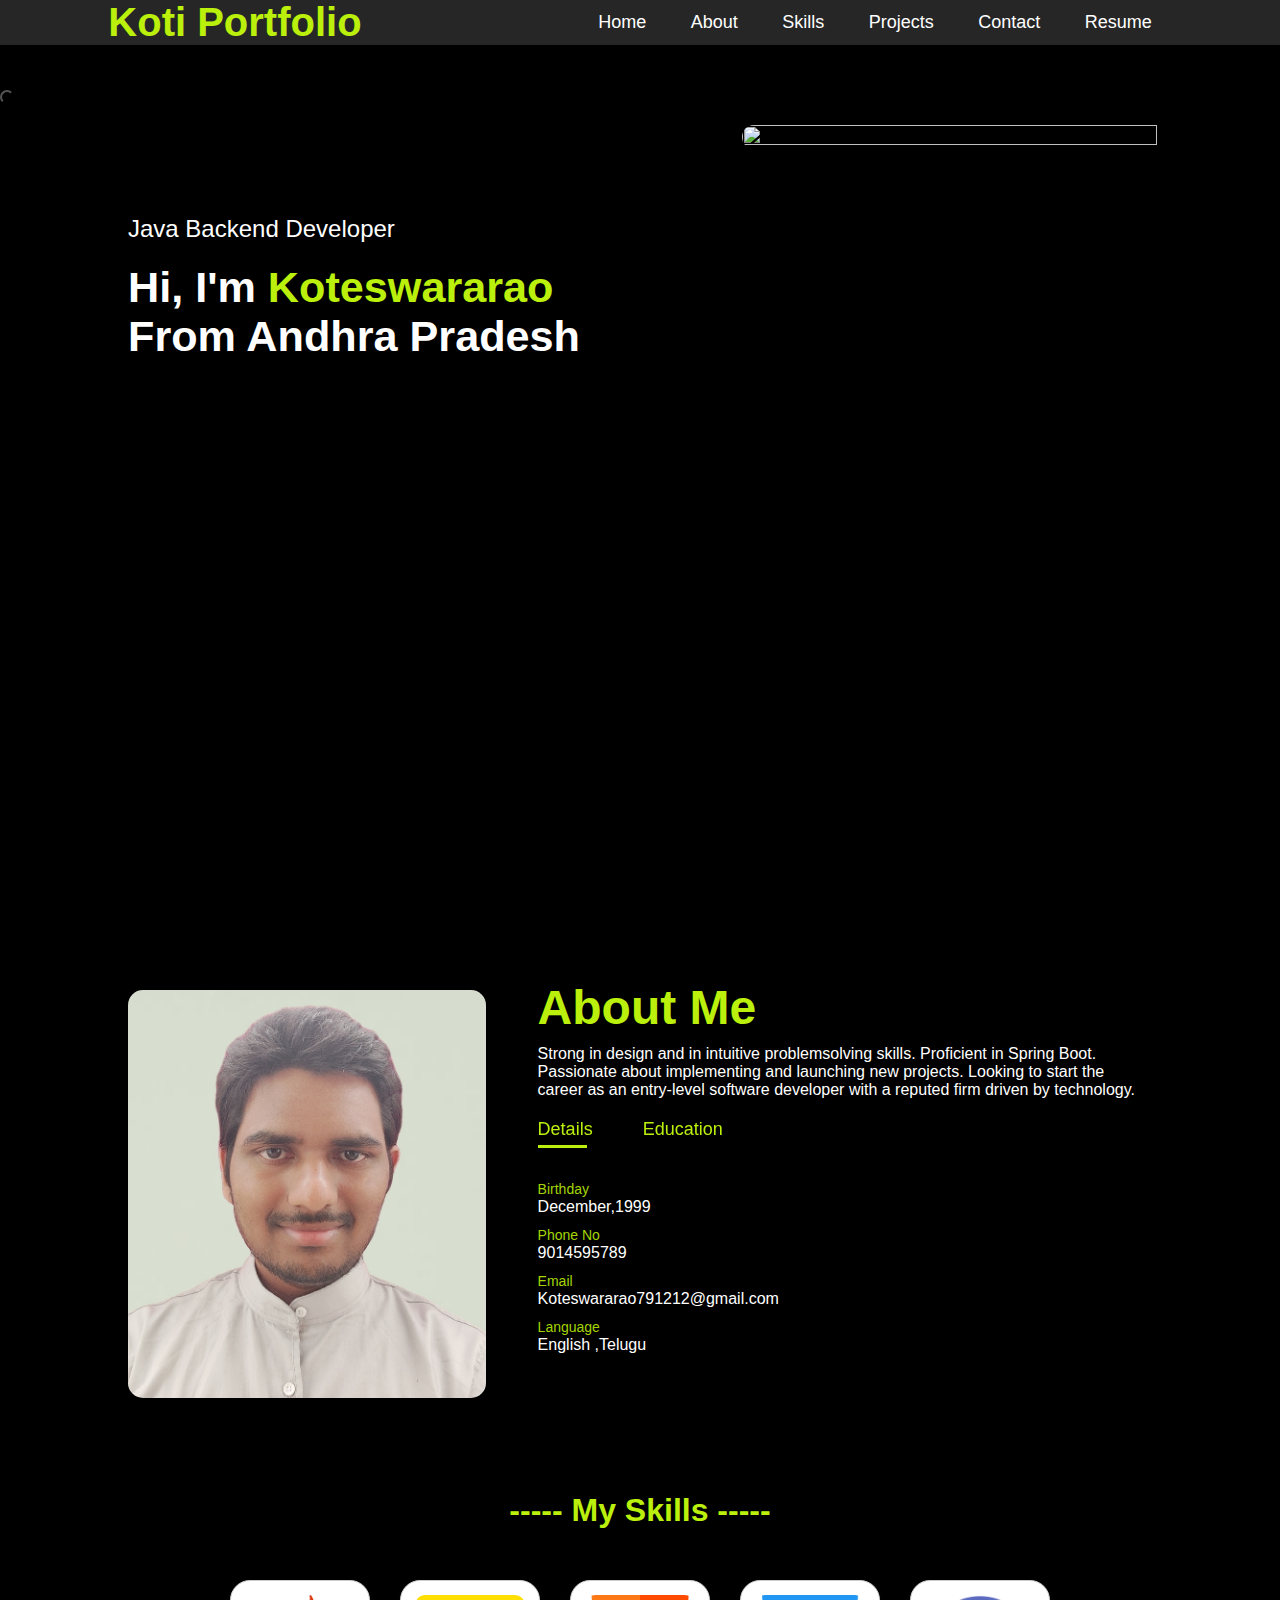
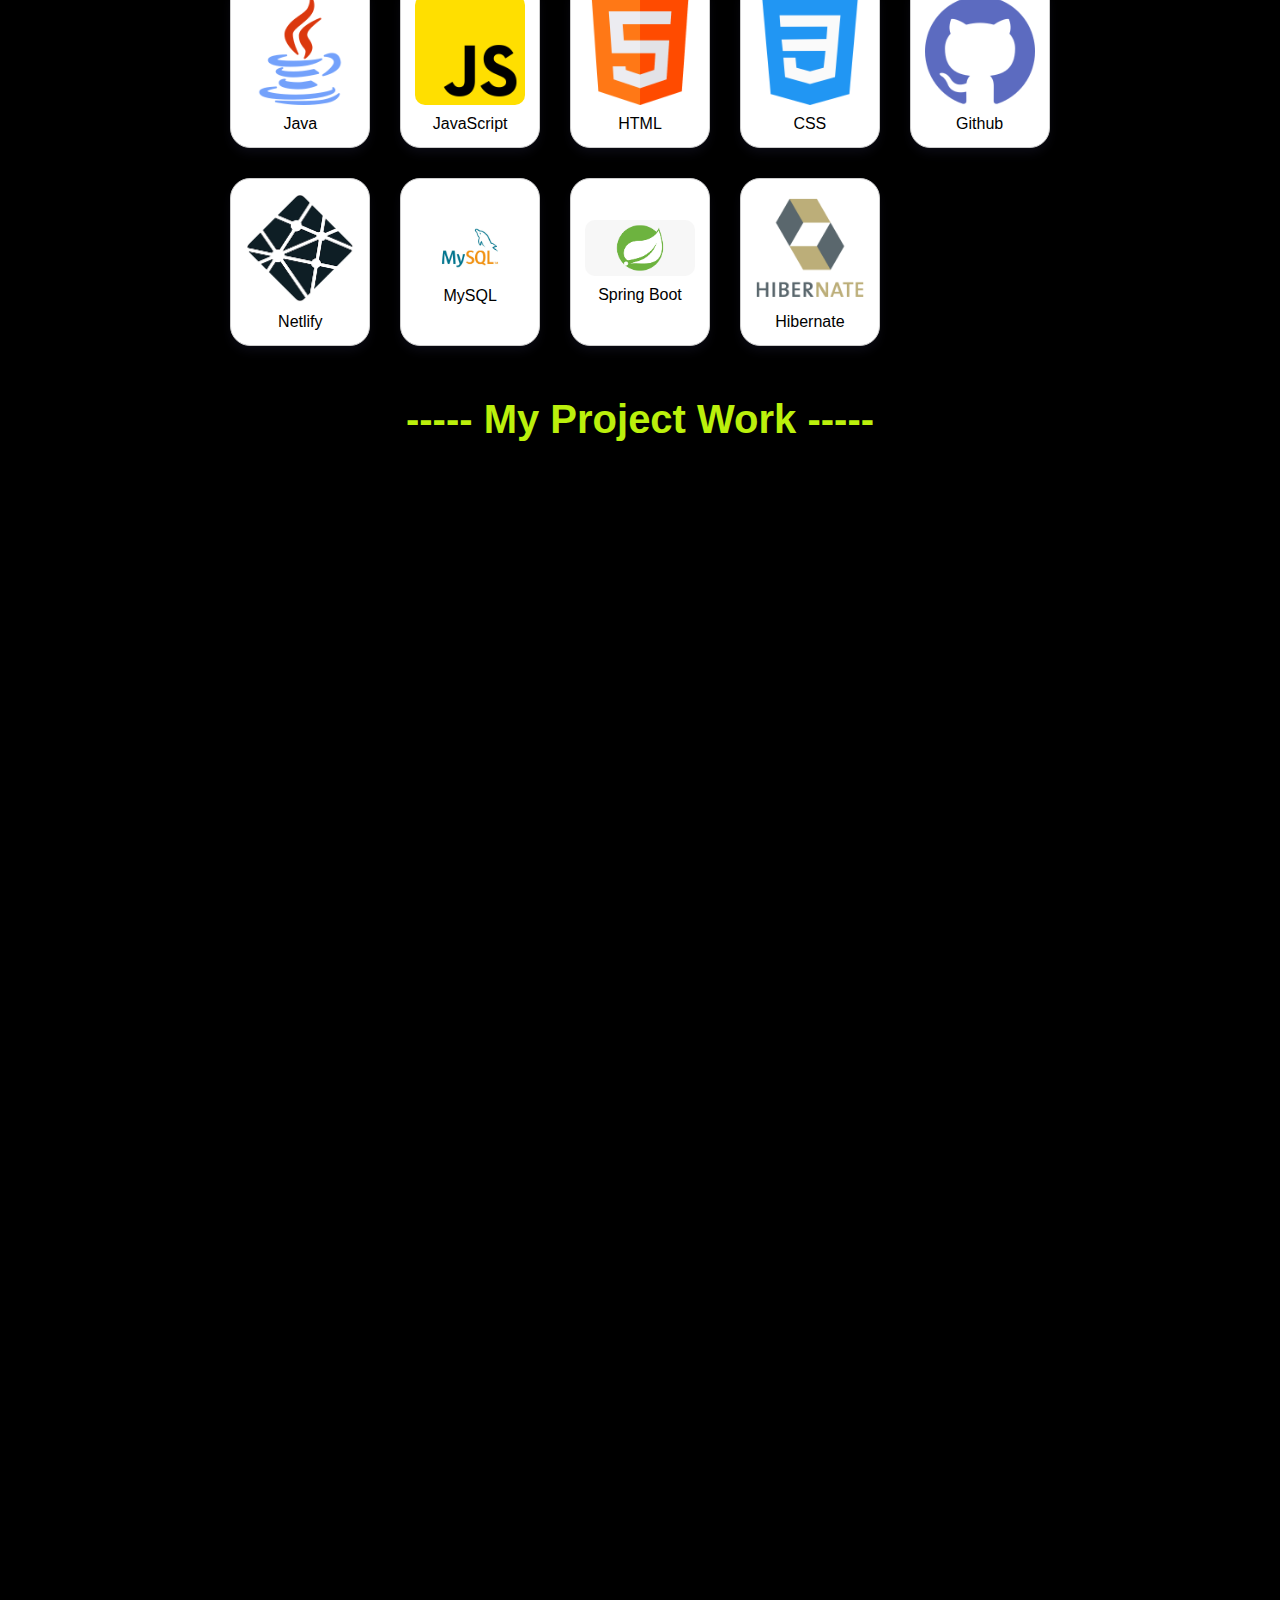
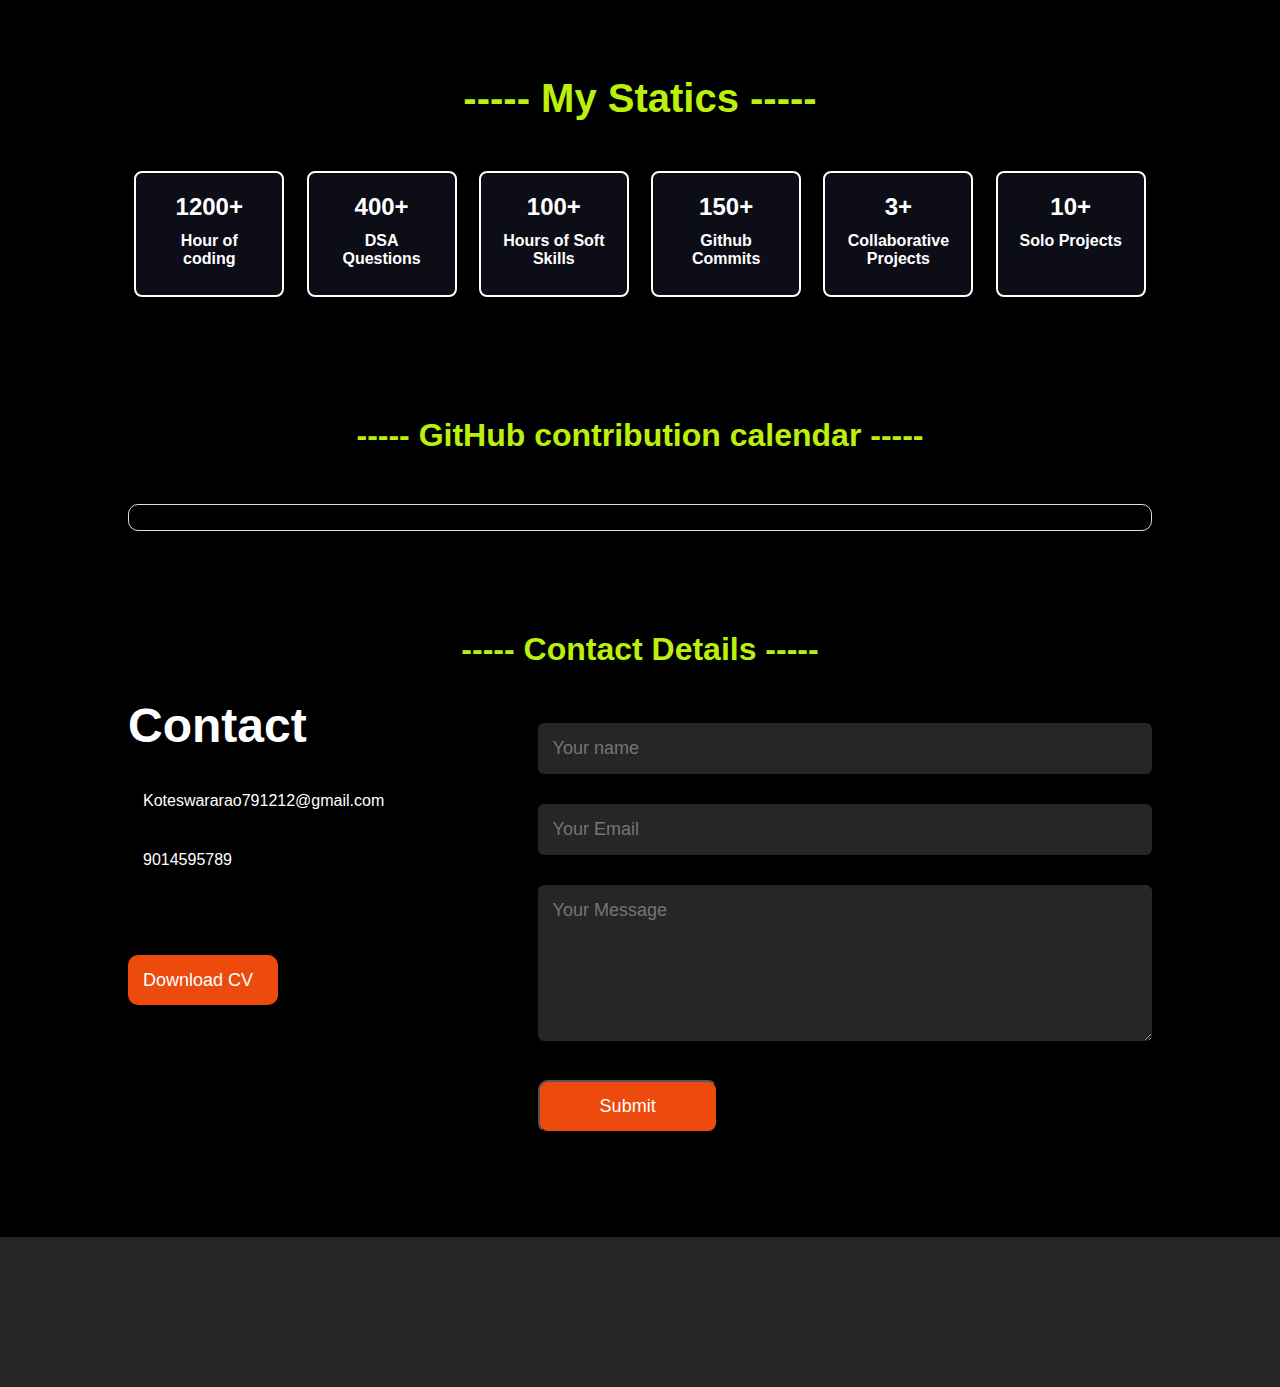
==== index.html @ 31dc1800 "updated" ====
<!DOCTYPE html>
<html lang="en">
  <head>
    <meta charset="UTF-8" />
    <meta http-equiv="X-UA-Compatible" content="IE=edge" />
    <meta name="viewport" content="width=device-width, initial-scale=1.0" />
    <title>Koti Portfolio</title>
    <link
      rel="icon"
      type="image/x-icon"
      href="./Imges/favicon.ico.png"
      style="background-color: transparent; height: 20%; width: 80%"
    />
    <link rel="stylesheet" href="./github.css" />
    <link rel="stylesheet" href="./media.css" />
    <link rel="stylesheet" href="./index.js" />
    <link rel="stylesheet" href="styles.css" />
    <!-- ======================== Link for Google fonts=====================-->
    <link
      href="https://fonts.googleapis.com/icon?family=Material+Icons"
      rel="stylesheet"
    />
    <!-- ============================== font Awesome==========================-->
    <script
      src="https://kit.fontawesome.com/e4868983fb.js"
      crossorigin="anonymous"
    ></script>
  </head>
  <!-- #region ========================   Header section Starts   ================== -->
  <body>
    <div id="header">
      <nav id="nav">
        <h1 id="koti" style="color: rgb(187, 240, 12); font-size: 250%">
          Koti Portfolio
        </h1>
        <ul id="sidemenu">
          <li><a href="#header">Home</a></li>
          <li><a href="#about">About</a></li>
          <li><a href="#skills1">Skills</a></li>
          <li><a href="#project">Projects</a></li>
          <li><a href="#contact1">Contact</a></li>
          <li>
            <a class="raj" href="./Imges/Koteswararao_Pathakoti_Resume.pdf" download
              >Resume</a
            >
          </li>
          <i class="fa-solid fa-circle-xmark" onclick="closemenu()"></i>
        </ul>
        <i class="fa-solid fa-bars" onclick="openmenu()"></i>
      </nav>

      <div class="container">
        <button
          onclick="myFunction()"
          id="moon"
          style="font-size: 30px; background-color: black; color: #fff"
        >
          <i class="fa-solid fa-moon"></i>
        </button>
        <div class="header-text">
          <p>Java Backend Developer</p>
          <h1>Hi, I'm <span>Koteswararao</span> <br />From Andhra Pradesh</h1>
        </div>
        <div id="animated">
          <img
            src="https://user-images.githubusercontent.com/105915717/192617762-4a3e755e-e814-484b-a365-5d139d116bd1.gif"
          />
        </div>
      </div>
    </div>

    <!--================= #region AboutMe section   ==============================  -->
    <div id="about">
      <div class="container">
        <div class="row">
          <div class="about-col-1">
            <img src="./Imges/1662806214466.jpg" alt="" />
          </div>
          <div class="about-col-2">
            <h1 class="sub-title" id="sub" style="color: rgb(187, 240, 12)">
              About Me
            </h1>
            <p>
              Strong in design and in intuitive problemsolving skills.
              Proficient in Spring Boot. Passionate about implementing and
              launching new projects. Looking to start the career as an
              entry-level software developer with a reputed firm driven by
              technology.
            </p>
            <div class="tab-titles">
              <p class="tab-links active-link" onclick="opentab('skills')">
                Details
              </p>
              <p class="tab-links" onclick="opentab('education')">Education</p>
            </div>

            <div class="tab-contents active-tab" id="skills">
              <ul>
                <li><span>Birthday</span><br />December,1999</li>
                <li><span>Phone No</span><br />9014595789</li>
                <li><span>Email</span><br />Koteswararao791212@gmail.com</li>
                <li><span>Language</span><br />English ,Telugu</li>
              </ul>
            </div>

            <div class="tab-contents" id="education">
              <img src="./Imges/logo1.svg" alt="" />
              <p>Java Developer | 2022-Present</p>
              <p>Masai School</p>
              <img src="./Imges/logo1.svg" alt="" />
              <p>Bachelor of Technology | 2018-Present</p>
              <p>LBRCE(Autonomous),Mylavaram</p>
            </div>
          </div>
        </div>
      </div>
    </div>
    <!--  ==========================#region Skills section   ======================== -->
    <div id="skills1">
      <h1 class="heading1">----- My Skills -----</h1>
      <div id="skills-container1">
        <div>
          <img src="./Imges/java.png" alt="java" />
          <p>Java</p>
        </div>
        <div>
          <img src="./Imges/js.png" alt="java" />
          <p>JavaScript</p>
        </div>
        <div>
          <img src="./Imges/html.png" alt="java" />
          <p>HTML</p>
        </div>
        <div>
          <img src="./Imges/css.png" alt="java" />
          <p>CSS</p>
        </div>
        <div>
          <img src="./Imges/github.png" alt="java" />
          <p>Github</p>
        </div>
        <div>
          <img src="./Imges/netlify.png" alt="java" />
          <p>Netlify</p>
        </div>
        <div>
          <img src="./Imges/MySQL.jpg" alt="java" />
          <p>MySQL</p>
        </div>
        <div>
          <img src="./Imges/springboot.png" alt="java" />
          <p>Spring Boot</p>
        </div>
        <div>
          <img src="./Imges/hibernate.png" alt="java" />
          <p>Hibernate</p>
        </div>
      </div>
    </div>
    <!--==================== #region  Project  Starts=============================-->

    <section class="project" id="project">
      <h2 class="title">----- My Project Work -----</h2>
      <div class="cont-box">
        <div class="project-main">
          <div class="inside-1">
            <img src="./Imges/11.png" alt="" id="pimg" />
          </div>
          <div class="inside-2">
            <div><h2>ORBITZ.COM (CLONE)</h2></div>
            <div class="pro-info">
              <p>
                Orbitz.com help us to book hotels,flight,cars etc, and also help
                to choose best vacation plan to us.
              </p>
              <p class="tech-stach">Tech Stack: HTML | CSS | JS</p>
              <p class="resp-proj">
                My Responsibilities: front-end and backend database. Creating a
                Hotel page with all Booking functinalities
              </p>
              <div class="anch">
                <a href="https://reliable-llama-c038f5.netlify.app/"
                  >Live Now</a
                >
                <a href="https://github.com/thecodervaibhav/Orbitz.com-clone"
                  >GitHub</a
                >
              </div>
            </div>
          </div>
        </div>

        <div class="project-main">
          <div class="inside-1">
            <img src="./Imges/14.png" alt="" id="pimg" />
          </div>
          <div class="inside-2">
            <div><h2>FATSECRET.COM (CLONE)</h2></div>
            <div class="pro-info">
              <p>
                Fatsecret.com is one of the Weight Loss website which was reported to have the 
                highest 30 day user retention rate of top Calorie Counter + Meal Planner for Weight Loss app.
              </p>
              <p class="tech-stach">Tech Stack: HTML | CSS | JS | API </p>
              <p class="resp-proj">
                My Responsibilities: front-end and backend database. Creating a
                Landing Page With Search functinalities
              </p>
              <div class="anch">
                <a href="https://comfy-semolina-1501da.netlify.app/"
                  >Live Now</a
                >
                <a href="https://github.com/Koti79k/fatsecret"
                  >GitHub</a
                >
              </div>
            </div>
          </div>
        </div>

        <div class="project-main">
          <div class="inside-1"><img src="./Imges/12.png" alt="" /></div>
          <div class="inside-2">
            <div><h2>GEEKBUYING.COM (CLONE)</h2></div>
            <div class="pro-info">
              <p>
                GeekBuying is one of the E-commerce websites delivering a wide
                range of consumer technology across the globe.
              </p>
              <p class="tech-stach">Tech Stack: HTML | CSS | JS</p>
              <p class="resp-proj">
                My Responsibilities: Creating Home Page, Navbar and Payment
                Section.
              </p>

              <div class="anch">
                <a href="https://lucky-crostata-7684aa.netlify.app/"
                  >Live Now</a
                >
                <a href="https://github.com/Koti79k/GeekBuying-U2">GitHub</a>
              </div>
            </div>
          </div>
        </div>

        <div class="project-main">
          <div class="inside-1"><img src="./Imges/13.png" alt="" /></div>
          <div class="inside-2">
            <div><h2>YOUTUBE.COM (CLONE)</h2></div>
            <div class="pro-info">
              <p>
                Enjoy the videos and music you love, upload original content,
                and share it all with friends, family, and the world on YouTube.
              </p>
              <p class="tech-stach">Tech Stack: HTML | CSS | JS | RestApi</p>
              <p class="resp-proj">
                My Responsibilities: Real Youtube App. Search any video and play
                it. UI is almost same like Real Youtube.
              </p>

              <div class="anch">
                <a href="https://stellar-marzipan-2c148d.netlify.app/"
                  >Live Now</a
                >
                <a
                  href="https://github.com/masai-course/Kine_fw18_0279/tree/master/unit-3%3DJS201/sprint-3%3DYoutube%20App/day-1%3DYoutube/assignments/Youtube-2"
                  >GitHub</a
                >
              </div>
            </div>
          </div>
        </div>
      </div>
    </section>

    <!-- =================== Project section Completed===================-->
    <div id="blank"></div>

    <!-- =================== statics =================== -->
    <div class="heading" id="github">
      <h2>----- My Statics -----</h2>
    </div>

    <div class="skills-content" id="statics">
      <div class="skills-box">
        <div class="circle"><h2>1200+</h2></div>
        <h3>Hour of coding</h3>
      </div>
      <div class="skills-box">
        <div class="circle"><h2>400+</h2></div>
        <h3>DSA Questions</h3>
      </div>
      <div class="skills-box">
        <div class="circle"><h2>100+</h2></div>
        <h3>Hours of Soft Skills</h3>
      </div>
      <div class="skills-box">
        <div class="circle"><h2>150+</h2></div>
        <h3>Github Commits</h3>
      </div>
      <div class="skills-box">
        <div class="circle"><h2>3+</h2></div>
        <h3>Collaborative Projects</h3>
      </div>
      <div class="skills-box">
        <div class="circle"><h2>10+</h2></div>
        <h3>Solo Projects</h3>
      </div>
    </div>

    <!-- ===================  github  Calender  ============================ -->

    <h4
      id="gi"
      class="mb-0"
      style="
        text-align: center;
        color: rgb(187, 240, 12);
        font-size: 200%;
        padding-top: 50px;
        margin-top: 70px;
      "
    >
      ----- GitHub contribution calendar -----
    </h4>

    <div class="calendar">
      <!-- Loading stuff -->
      <!-- Loading the data just for you. -->
    </div>
    <!--========================== #region  Contact region starts    =========================-->
    <div id="contact1">
      <h1 id="details">----- Contact Details -----</h1>
      <div id="contact">
        <div class="container">
          <!-- <h1 >----- Contact Details -----</h1> -->
          <div class="row">
            <div class="contact-left">
              <h1 class="sub-title">Contact</h1>
              <p>
                <i class="fa-solid fa-envelope"></i>Koteswararao791212@gmail.com
              </p>
              <p><i class="fa-solid fa-square-phone"></i>9014595789</p>
              <div class="social-icons">
                <a href="https://www.facebook.com/koti.nic/"
                  ><i class="fa-brands fa-facebook"></i
                ></a>
                <a href="https://www.instagram.com/koti_nic/"
                  ><i class="fa-brands fa-instagram"></i
                ></a>
                <a href="https://github.com/Koti79k"
                  ><i class="fa-brands fa-github"></i
                ></a>
                <a
                  href="https://www.linkedin.com/in/koteswararao-pathakoti-b8a377230/"
                  ><i class="fa-brands fa-linkedin"></i
                ></a>
              </div>
              <a
                href="./Imges/Koteswararao_Pathakoti_Resume.pdf"
                download
                id="pdf"
                class="btn btn2"
                >Download CV</a
              >
            </div>
            <div class="contact-right">
              <form
                action="https://formsubmit.co/aac1a5de5fed95f13c2bad6756e6e418"
                method="POST"
              >
                <input
                  type="text"
                  name="Name"
                  placeholder="Your name"
                  required
                />
                <input
                  type="email"
                  name="Email"
                  placeholder="Your Email"
                  required
                />
                
                <textarea
                  name="Message"
                  rows="6"
                  placeholder="Your Message"
                ></textarea>
                <button type="submit" class="btn btn2">Submit</button>
              </form>
              <span id="msg"></span>
            </div>
          </div>
        </div>
        <!-- ====================== #region copyright section ========================== -->
        <div class="copyright">
          <div class="social-icons" id="icons">
            <a href="https://www.facebook.com/koti.nic/"
              ><i class="fa-brands fa-facebook"></i
            ></a>
            <a href="https://www.instagram.com/koti_nic/"
              ><i class="fa-brands fa-instagram"></i
            ></a>
            <a href="https://github.com/Koti79k"
              ><i class="fa-brands fa-github"></i
            ></a>
            <a
              href="https://www.linkedin.com/in/koteswararao-pathakoti-b8a377230/"
              ><i class="fa-brands fa-linkedin"></i
            ></a>
          </div>
        </div>
      </div>
    </div>
  </body>
</html>

<!-- #region ================ Script Files =======================-->
<script>
  var tablinks = document.getElementsByClassName("tab-links");
  var tabcontents = document.getElementsByClassName("tab-contents");
  function opentab(tabname) {
    for (tablink of tablinks) {
      tablink.classList.remove("active-link");
    }
    for (tabcontent of tabcontents) {
      tabcontent.classList.remove("active-tab");
    }
    event.currentTarget.classList.add("active-link");
    document.getElementById(tabname).classList.add("active-tab");
  }
</script>

<script>
  let sidemenu = document.getElementById("sidemenu");
  function openmenu() {
    sidemenu.style.right = "0";
  }
  function closemenu() {
    sidemenu.style.right = "-200px";
  }
</script>

<!-- ================= #region  git hub region starts ===================-->
<script src="index.js"></script>
<script src="https://unpkg.com/github-calendar@latest/dist/github-calendar.min.js"></script>
<script>
  GitHubCalendar(".calendar", "Koti79k", { responsive: true });
</script>
<!-- =================== #region  git hub region Ends ====================-->
<script>
  
  const navHeight=document.querySelector("#nav").offsetHeight;
  document.documentElement.style.setProperty('--scroll-padding',navHeight+10+"px");

function contshow4(){
    window.open(href="./Imges/Koteswararao_Pathakoti_Resume.pdf");
    
  }

  let my_cont_4=document.querySelector(".raj").addEventListener("click",contshow4)
</script>
---- github.css ----
:root {
    --color-calendar-graph-day-bg: #dddbdb;
    --color-calendar-graph-day-L1-bg: #39dd34;
    --color-calendar-graph-day-L2-bg: #45a045;
    --color-calendar-graph-day-L3-bg: #047526;
    --color-calendar-graph-day-L4-bg: #0a4208;
}

rect.ContributionCalendar-day[data-level='0'] {
    fill: var(--color-calendar-graph-day-bg);
}

rect.ContributionCalendar-day[data-level='1'] {
    fill: var(--color-calendar-graph-day-L1-bg);
}

rect.ContributionCalendar-day[data-level='2'] {
    fill: var(--color-calendar-graph-day-L2-bg);
}

rect.ContributionCalendar-day[data-level='3'] {
    fill: var(--color-calendar-graph-day-L3-bg);
}

rect.ContributionCalendar-day[data-level='4'] {
    fill: var(--color-calendar-graph-day-L4-bg);
}

.calendar .width-full>.float-left {
    display: none;
}

.calendar {
    width: 80%;
    border: 1px solid #DDDDDD;
    border-radius: 10px;
    text-align: center;
    margin: auto;
    padding: 1%;
    margin-top: 50px;
    margin-bottom: 50px;
}

.git {
    background-color: #101010;
}

.calendar-graph text.wday,
.calendar-graph text.month {
    font-size: 10px;
    fill: #aaa;
}

.contrib-legend {
    text-align: right;
    padding: 0 14px 10px 0;
    display: inline-block;
    float: right;
}

.contrib-legend .legend {
    display: inline-block;
    list-style: none;
    margin: 0 5px;
    position: relative;
    bottom: -1px;
    padding: 0;
}

.contrib-legend .legend li {
    display: inline-block;
    width: 10px;
    height: 10px;
}

.text-small {
    font-size: 12px;
    color: #767676;
}

.calendar-graph {
    padding: 5px 0 0;
    text-align: center;
}

.contrib-column {
    padding: 15px 0;
    text-align: center;
    border-left: 1px solid #ddd;
    border-top: 1px solid #ddd;
    font-size: 11px;
}

.contrib-column-first {
    border-left: 0;
}

.table-column {
    display: table-cell;
    width: 1%;
    padding-right: 10px;
    padding-left: 10px;
    vertical-align: top;
}

.contrib-number {
    font-weight: 300;
    line-height: 1.3em;
    font-size: 24px;
    display: block;
    color: #b5adad;
}

.calendar img.spinner {
    width: 70px;
    margin-top: 50px;
    min-height: 70px;
}

.monospace {
    text-align: center;
    color: #000;
    font-family: monospace;
}

.monospace a {
    color: #1D75AB;
    text-decoration: none;
}

.contrib-footer {
    font-size: 11px;
    padding: 0 10px 12px;
    text-align: left;
    width: 100%;
    box-sizing: border-box;
    height: 26px;
}

.left.text-muted {
    float: left;
    margin-left: 9px;
    color: #767676;
}

.left.text-muted a {
    color: #4078c0;
    text-decoration: none;
}

.left.text-muted a:hover,
.monospace a:hover {
    text-decoration: underline;
}

h2.f4.text-normal.mb-3 {
    display: none;
}

.float-left.text-gray {
    float: left;
}

#user-activity-overview {
    display: none;
}

.day-tooltip {
    white-space: nowrap;
    position: absolute;
    z-index: 99999;
    padding: 10px;
    font-size: 12px;
    color: #959da5;
    text-align: center;
    background: rgba(0, 0, 0, .85);
    border-radius: 3px;
    display: none;
    pointer-events: none;
}

.day-tooltip strong {
    color: #dfe2e5;
}

.day-tooltip.is-visible {
    display: block;
}

.day-tooltip:after {
    position: absolute;
    bottom: -10px;
    left: 50%;
    width: 5px;
    height: 5px;
    box-sizing: border-box;
    margin: 0 0 0 -5px;
    content: " ";
    border: 5px solid transparent;
    border-top-color: rgba(0, 0, 0, .85)
}

text.ContributionCalendar-label {
    fill: #ccc;
    font-size: 11px;
}
---- media.css ----
@media  screen and (max-width: 600px) and (min-width: 250px) {
    .project-main {
        display: flex;
        flex-direction: column;
        width: 60%;
        /* border: 2px solid rgb(71, 255, 80); */
        padding: 10px;
        gap: 1rem;
        margin-top: 5%;
        /* align-items: center; */
        margin: 20px auto;
    }

    .inside-1 {
        /* border: 1px solid red; */
        width: 100%;
        /* height: 100%; */
    }

    .inside-2 {
        width: 100%;
    }

    .inside-2>div>h2 {
        font-size: 1rem;
    }

    .inside-1>img {
        width: 100%;
        height: 100%;
    }
 .cont-box-1>img {
        width: 45px;
        height: 45px;
    }
  .pro-info>div>img {
        width: 50px;
        height: 50px;

    }
        

}
---- styles.css ----
* {
  margin: 0;
  padding: 0;
  font-family: Poppins, sans-serif;
  box-sizing: border-box;
}
html {
  scroll-behavior: smooth; /* for getting related section*/
  /* scroll-padding-top:60px ; */ /* for preventing cover the content*/
   scroll-padding-top:var(--scroll-padding,60px);
}
body {
  background-color: black;
  color: #fff;
}
.dark-mode {
  background-color: white;
  color: black;
}
#moon {
  cursor: pointer;
  border-radius: 50%;
  padding: 5px 5px;
  margin-top: 80px;
  margin-left: -10%;
  position: fixed;
}

#header {
  width: 100%;
  height: 100vh;
  /* background-image: url(./Imges/logo.png);
    background-size: cover;
    background-position: center; */
}

.container {
  padding: 10px 10%;
}

nav {
  display: flex;
  align-items: center;
  justify-content: space-around;
  flex-wrap: wrap;
  overflow: hidden;
  background-color: #262626;
  position: fixed;
  top: 0;
  z-index: 99;
  width: 100%;
  transition: 0.4s;
}

.logo {
  width: 140px;
}

nav ul li {
  display: inline-block;
  list-style: none;
  margin: 10px 20px; 
}
nav ul li a {
  color: #fff;
  text-decoration: none;
  font-size: 18px;
  position: relative;
}

/* hover effect*/
nav ul li a::after {
  content: "";
  width: 0;
  height: 3px;
  background-color: rgb(187, 240, 12);
  position: absolute;
  left: 0;
  bottom: -6px;
  transition: 0.5s;
}

nav ul li a:hover::after {
  width: 100%;
}

.header-text {
  margin-top: 20%;
  font-size: 150%;
}
.header-text h1 {
  font-size: 180%;
  margin-top: 20px;
}
.header-text h1 span {
  color: rgb(187, 240, 12);
}
/*============================  Animated Image ===========================*/
#animated {
  height: 30%;
  width: 50%;
  margin-left: 60%;
  margin-top: -23%;
}
#animated img {
  height: 80%;
  width: 90%;
  border-radius: 20px;
}
/*========================   Header section completed   ==================*/

#about {
  padding: 80px 0;
  margin-top: 0;
}
.row {
  display: flex;
  justify-content: space-between;
  flex-wrap: wrap;
}

.about-col-1 {
  flex-basis: 35%;
}
.about-col-1 img {
  width: 100%;
  border-radius: 15px;
}
.about-col-2 {
  flex-basis: 60%;
}

.sub-title {
  font-size: 60px;
  font-weight: 600;
  margin-top: -10px;
  margin-bottom: 10px;
}

.tab-titles {
  display: flex;
  margin: 20px 0 40px;
}
.tab-links {
  margin-right: 50px;
  font-size: 18px;
  font-weight: 500;
  cursor: pointer;
  position: relative;
  color: rgb(187, 240, 12);
}

.tab-links::after {
  content: "";
  width: 0;
  height: 3px;
  background: rgb(187, 240, 12);
  position: absolute;
  left: 0;
  bottom: -8px;
  transition: 0.5s;
}
.tab-links.active-link::after {
  width: 90%;
}
.tab-contents ul li {
  list-style: none;
  margin: 10px 0;
}
.tab-contents ul li span {
  color: rgb(164, 213, 3);
  font-size: 14px;
}
/*============    displaying one tab       ==================*/
.tab-contents {
  display: none;
}
.tab-contents.active-tab {
  display: block;
}
/*============    displaying one tab completed     ==================*/

#education img {
  background-color: rgb(237, 74, 14);
  border-radius: 100px;
  height: 50px;
  width: 50px;
}
#education img + p {
  margin-top: -50px;
  margin-left: 70px;
  font-size: 20px;
}
#education img + p + p {
  font-size: 15px;
  margin-left: 70px;
  margin-bottom: 5%;
  margin-top: 1%;
}
/*============    Education tab completed     ==================*/
/*=============================== Skills Section ========================*/
#skills1 {
  width: 80%;
  margin: auto;
}

#skills1 h1 {
  color: rgb(187, 240, 12);
  text-align: center;
}

#skills1 > #skills-container1 {
  width: 100%;
  padding: 5% 10%;
  display: grid;
  grid-template-columns: repeat(5, 1fr);
  grid-template-rows: auto;
  gap: 30px;
}

#skills1 > #skills-container1 > div {
  padding: 10%;
  display: flex;
  flex-direction: column;
  justify-content: center;
  align-items: center;
  gap: 10px;
  border-radius: 20px;
  border: 1px solid #ccc;
  box-shadow: rgba(50, 50, 93, 0.25) 0px 6px 12px -2px,
    rgba(0, 0, 0, 0.3) 0px 3px 7px -3px;
  cursor: pointer;
  background-color: #fff;
  color: black;
}

#skills1 > #skills-container1 > div:hover {
  transform: scale(1.05);
  background-color: rgb(190, 246, 5);
  color: rgb(230, 73, 16);
}

#skills1 > #skills-container1 > div > img {
  width: 100%;
  border-radius: 10px;
}

/* /////////\\\\\\\\\\\\\\------- PROJECT SECTION--------///////////////\\\\\\\\\\\\\\\ */

/* ================project details Starts ==================*/
body {
  overflow-x: hidden;
}

.project .title {
  text-align: center;
  font-size: 40px;
  padding-bottom: 20px;
  color: rgb(187, 240, 12);
}

.project .carousel .card {
  background: #222;
  border-radius: 6px;
  padding: 25px 35px;
  text-align: center;
  overflow: hidden;
  transition: all 0.3s ease;
}

.pro-info {
  padding: 1rem 0 1rem 0;
}

.edu-logo {
  width: 35%;
}

.pro-info > div {
  margin: 0 auto;
  display: flex;
  justify-content: center;
  gap: 20px;
  cursor: pointer;
}

.pro-info > div > img {
  width: 40px;
  height: 40px;
}

#project h2 {
  margin: auto;
}
.project-main {
  width: 100%;
  border-radius: 10px;
  transform: translateX(400%);
  transition: transform 1000ms ease-in-out;
  background-color: #fff;
  color: #111;
}

.cont-box > img {
  width: 50px;
}

.cont-box > h2 {
  text-align: center;
  margin-top: 1%;
}

.project-main:nth-child(even) {
  transform: translateX(-400%);
}

.project-main.show {
  transform: translateX(0);
}

.my-cont {
  width: 75%;
  display: block;
}

.project-main {
  display: flex;
  width: 60%;
  padding: 10px;
  gap: 1rem;
  margin-top: 5%;
  margin: 30px auto;
  border: 1px solid black;
}

.inside-1 {
  width: 50%;
}

.inside-2 {
  width: 50%;
  /* margin-left: -30px; */
}

.inside-2 > div > h2 {
  font-size: 1.25rem;
}

.inside-1 > img {
  width: 90%;
  height: 90%;
  padding: 2px;
}
.anch {
  height: 50px;
  width: 150px;
  padding-top: 15px;
}
.anch a {
  text-decoration: none;
  color: rgb(237, 74, 14);
}
.anch > a:hover {
  color: rgb(143, 172, 45);
}

/*================================= statics =================================== */
.heading {
  text-align: center;
}

.heading h2 {
  font-size: 40px;
  color: rgb(187, 240, 12);
  margin-top: 100px;
}

#statics {
  padding-top: 50px;
  width: 80%;
  margin: auto;
}

.skills-content {
  display: flex;
  /* grid-template-columns: repeat(auto-fit, minmax(210px, auto)); */
  flex-wrap: wrap;
  justify-content: space-evenly;
  gap: 1rem;
  margin-top: 2rem;
}

#myskills {
  display: grid;
  grid-template-columns: repeat(2, minmax(200px, auto));
  justify-content: center;
  gap: 1rem;
  margin-top: 2rem;
}

#myskills .skills-box {
  border: 1px solid;
  width: 450px;
}

.skills-box {
  padding: 20px;
  width: 150px;
  display: flex;
  flex-direction: column;
  align-items: center;
  text-align: center;
  border-radius: 0.5rem;
  border-bottom: 2px solid var(--main-color);
  /* box-shadow: 0 2px 7px rgba(14, 55, 54 /15%); */
  background-color: rgba(50, 50, 93, 0.25);
  border: 2px solid white;
}

.skills-box .fa-brands {
  padding-top: 2rem;
  font-size: 54px;
  color: var(--main-color);
}

.skills-box .fa-sharp {
  padding-top: 2rem;
  font-size: 54px;
  color: var(--main-color);
}

.skills-box h3 {
  font-size: 1rem;
  font-weight: 600;
  margin: 0.7rem 0 0.4rem;
}

.skills-box a {
  color: var(--main-color);
  font-size: var(--p-font);
  font-weight: 500;
}

/* hover */
.skills-box:hover {
  background-color: rgb(156, 190, 43);
}

/* ================  contact details  ================== */
#contact1 {
  height: auto;
  width: auto;
}

#details {
  text-align: center;
  margin-bottom: 30px;
  margin-top: 100px;
  font-size: 200%;
  color: rgb(187, 240, 12);
}
.sub-title {
  font-size: 300%;
}
.contact-left {
  flex-basis: 35%;
  /* margin-top: 50px; */
}
.contact-right {
  flex-basis: 60%;
}

.contact-left p {
  margin-top: 30px;
}
.contact-left p i {
  color: rgb(237, 74, 14);
  margin-right: 15px;
  font-size: 25px;
}
.social-icons {
  margin-top: 30px;
}
.social-icons a {
  text-decoration: none;
  font-size: 30px;
  margin-right: 15px;
  color: rgb(237, 74, 14);
  display: inline-block;
  transition: transform 0.5s;
}
.social-icons a:hover {
  color: rgb(156, 190, 43);
  transform: translateY(-5px);
}
.btn.btn2 {
  display: inline-block;
  background: rgb(237, 74, 14);
  text-decoration: none;
  color: #fff;
}
#pdf {
  height: 50px;
  width: 150px;
  margin-top: 10%;
  padding: 15px 5px 5px 15px;
  font-size: 18px;
  border-radius: 10px;
}
#pdf:hover {
  background-color: rgb(156, 190, 43);
}
.btn2:hover {
  background-color: rgb(156, 190, 43);
}
.social-icons + a {
  padding-top: 5px;
}
.contact-right form {
  width: 100%;
}

form input,
form textarea {
  width: 100%;
  border: 0;
  outline: none;
  background: #262626;
  padding: 15px;
  margin: 15px 0;
  color: #fff;
  font-size: 18px;
  border-radius: 6px;
}
form .btn2 {
  padding: 14px 60px;
  font-size: 18px;
  margin-top: 20px;
  cursor: pointer;
  border-radius: 10px;
}
.copyright {
  width: auto;
  text-align: center;
  padding: 25px 0;
  background: #262626;
  font-weight: 300;
  margin-top: 5%;
  height: 150px;
}
#icons a {
  color: rgb(230, 73, 16);
  /* height: 100px; */
  width: 7%;
}
#icons a :hover {
  color: rgb(156, 190, 43);
  font-size: 40px;
}

/*---------------Small Screens -----------------*/
nav .fa-solid {
  display: none;
}
@media screen and (max-width: 600px) and (min-width: 250px) {
  nav .fa-solid {
    display: flex;
    font-size: 25px;
    margin-inline-end: auto;
    margin-top: 10px;
    margin-left: 5px;
    cursor: pointer;
  }

  nav ul {
    background: rgb(237, 74, 14);
    position: fixed;
    top: 0;
    right: -200px;
    width: 200px;
    height: 100vh;
    padding-top: 50px;
    z-index: 2;
    transition: right 0.5s;
  }

  nav ul li {
    display: block;
    margin: 25px;
  }

  nav ul .fa-solid {
    position: absolute;
    top: 25px;
    left: 5px;
    cursor: pointer;
  }

  .header-text {
    /* margin-top: 100%; */
    font-size: 16px;
  }
  #project h2 {
    font-size: 120%;
  }
  #github h2 {
    font-size: 120%;
  }
  nav {
    background-color: #111;
  }
  #animated {
    margin-top: 20%;
    margin-left: -5%;
  }
  #animated img {
    height: 200%;
    width: 200%;
  }
  .header-text h1 {
    font-size: 30px;
  }

  /* for subtitles About me*/
  .sub-title {
    font-size: 40px;
  }
  #education img + p {
    margin-top: -50px;
    margin-left: 60px;
    font-size: 15px;
  }

  #education img + p + p {
    font-size: 13px;
    margin-left: 60px;
    margin-bottom: 5%;
    margin-top: 1%;
  }
  .about-col-1,
  .about-col-2 {
    flex-basis: 100%;
  }
  .about-col-1 {
    margin-bottom: 30px;
  }
  .about-col-2 {
    font-size: 14px;
  }
  .tab-links {
    font-size: 16px;
    margin-right: 20px;
  }
  .contact-left,
  .contact-right {
    flex-basis: 100%;
  }
  .copyright {
    font-size: 14px;
  }
  #statics {
    grid-template-columns: repeat(2, 1fr);
  }

  #statics .skills-box {
    width: 150px;
  }
  .inside-1 img {
    height: 100px;
    width: 200%;
    border-radius: 5px;
  }
  .pro-info {
    width: 200%;
    font-size: 13px;
  }
  #koti {
    display: none;
  }
  #skills1 > #skills-container1 {
    grid-template-columns: repeat(2, 1fr);
    gap: 20px;
  }

  .about-col-1 img {
    height: 100%;
    width: 90%;
  }

  #about {
    margin-top: -100px;
  }
}
#msg {
  color: #61b752;
  margin-top: 30px;
  display: block;
}
@media screen and (max-width: 900px) and (min-width: 601px) {
  .inside-1 img {
    height: 45%;
    width: 100%;
    border-radius: 5px;
  }
  .inside-1 {
    width: 250%;
  }
  #education img + p {
    margin-top: -50px;
    margin-left: 60px;
    font-size: 15px;
  }

  #education img + p + p {
    font-size: 13px;
    margin-left: 60px;
    margin-bottom: 5%;
    margin-top: 1%;
  }

  .inside-2 {
    width: 250%;
    height: 200px;
    margin-top: 200px;
    margin-left: -100%;
  }
  .pro-info {
    width: 100%;
    font-size: 13px;
  }
  #skills1 > #skills-container1 {
    grid-template-columns: repeat(3, 1fr);
    gap: 20px;
  }
  #animated {
    height: 50%;
    width: 60%;
    margin: auto;
  }

  #animated img {
    height: 80%;
    width: 90%;
    margin-top: 30px;
  }
  #about {
    margin-top: -12%;
  }
}
@media screen and (max-width: 1050px) and (min-width: 901px) {
  #animated {
    height: 50%;
    width: 60%;
    margin: auto;
  }

  #animated img {
    height: 80%;
    width: 90%;
    margin-top: 30px;
  }
  #about {
    margin-top: 20px;
  }
}
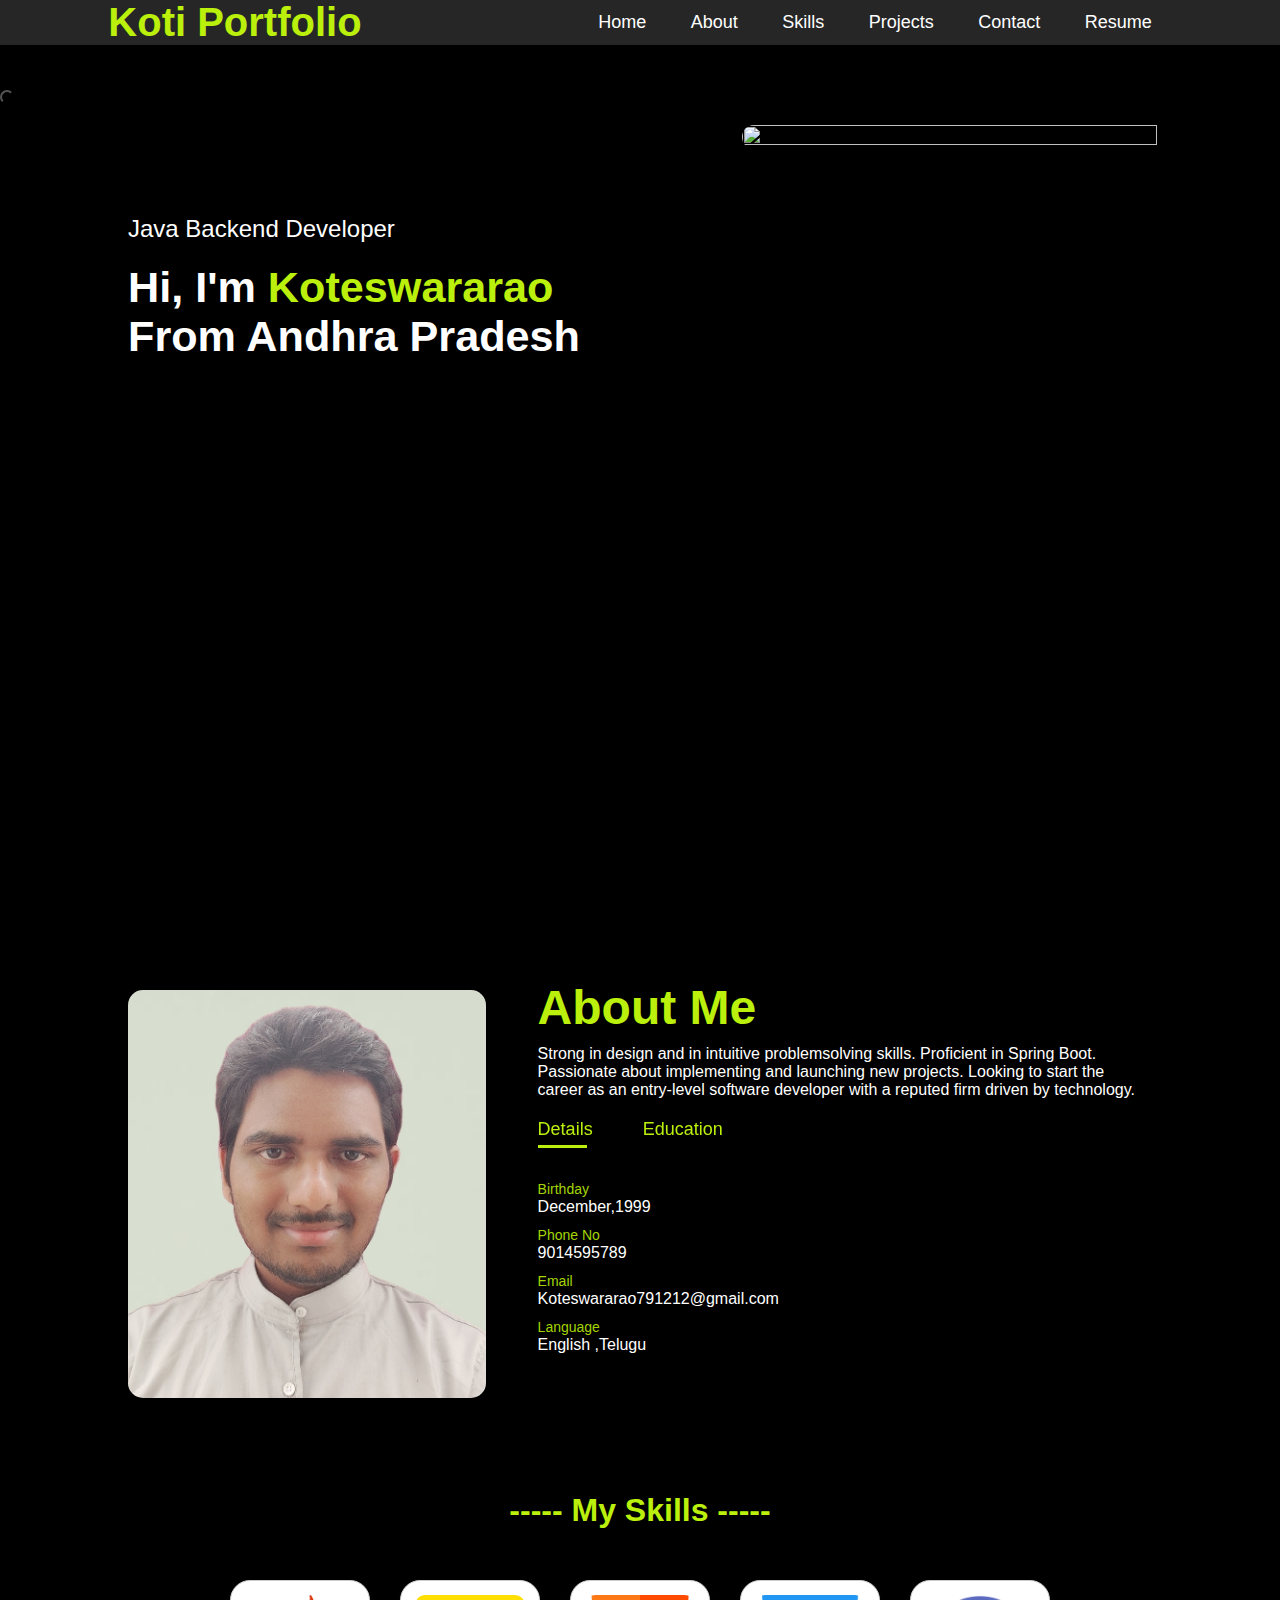
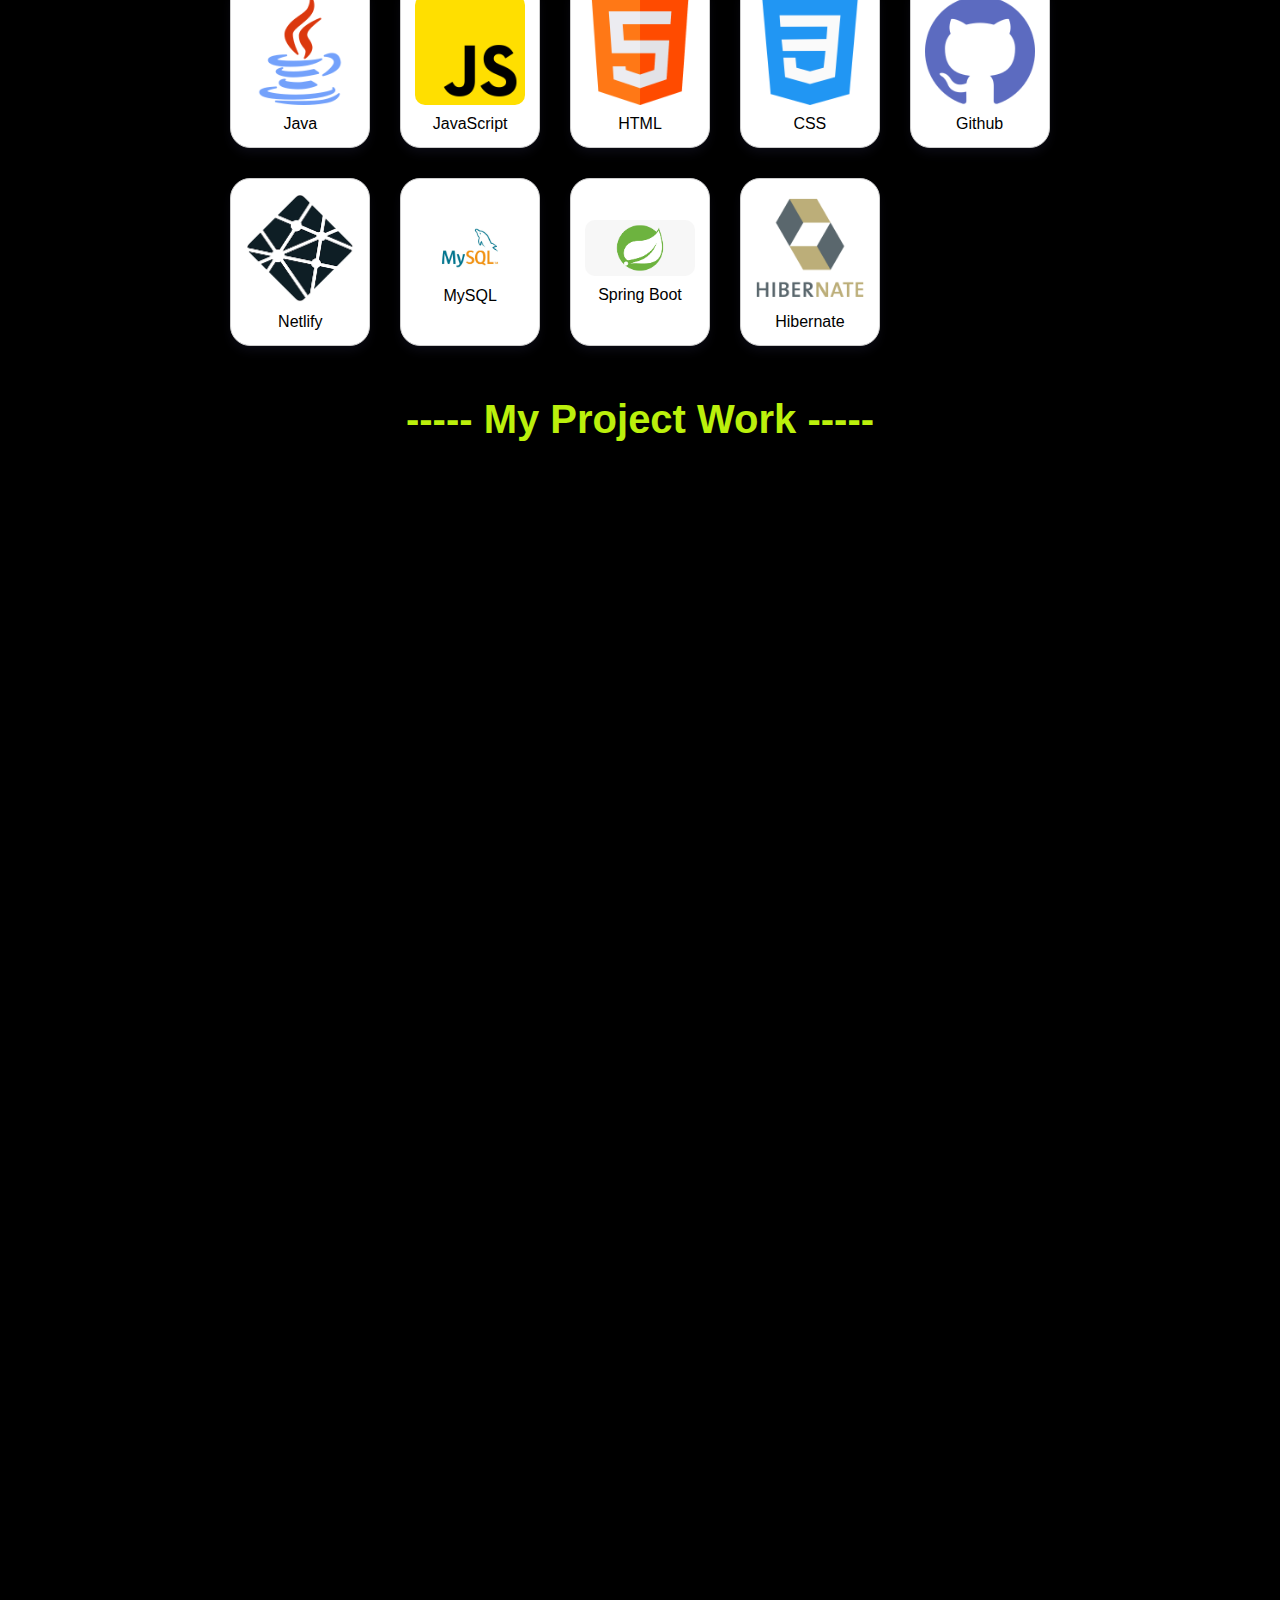
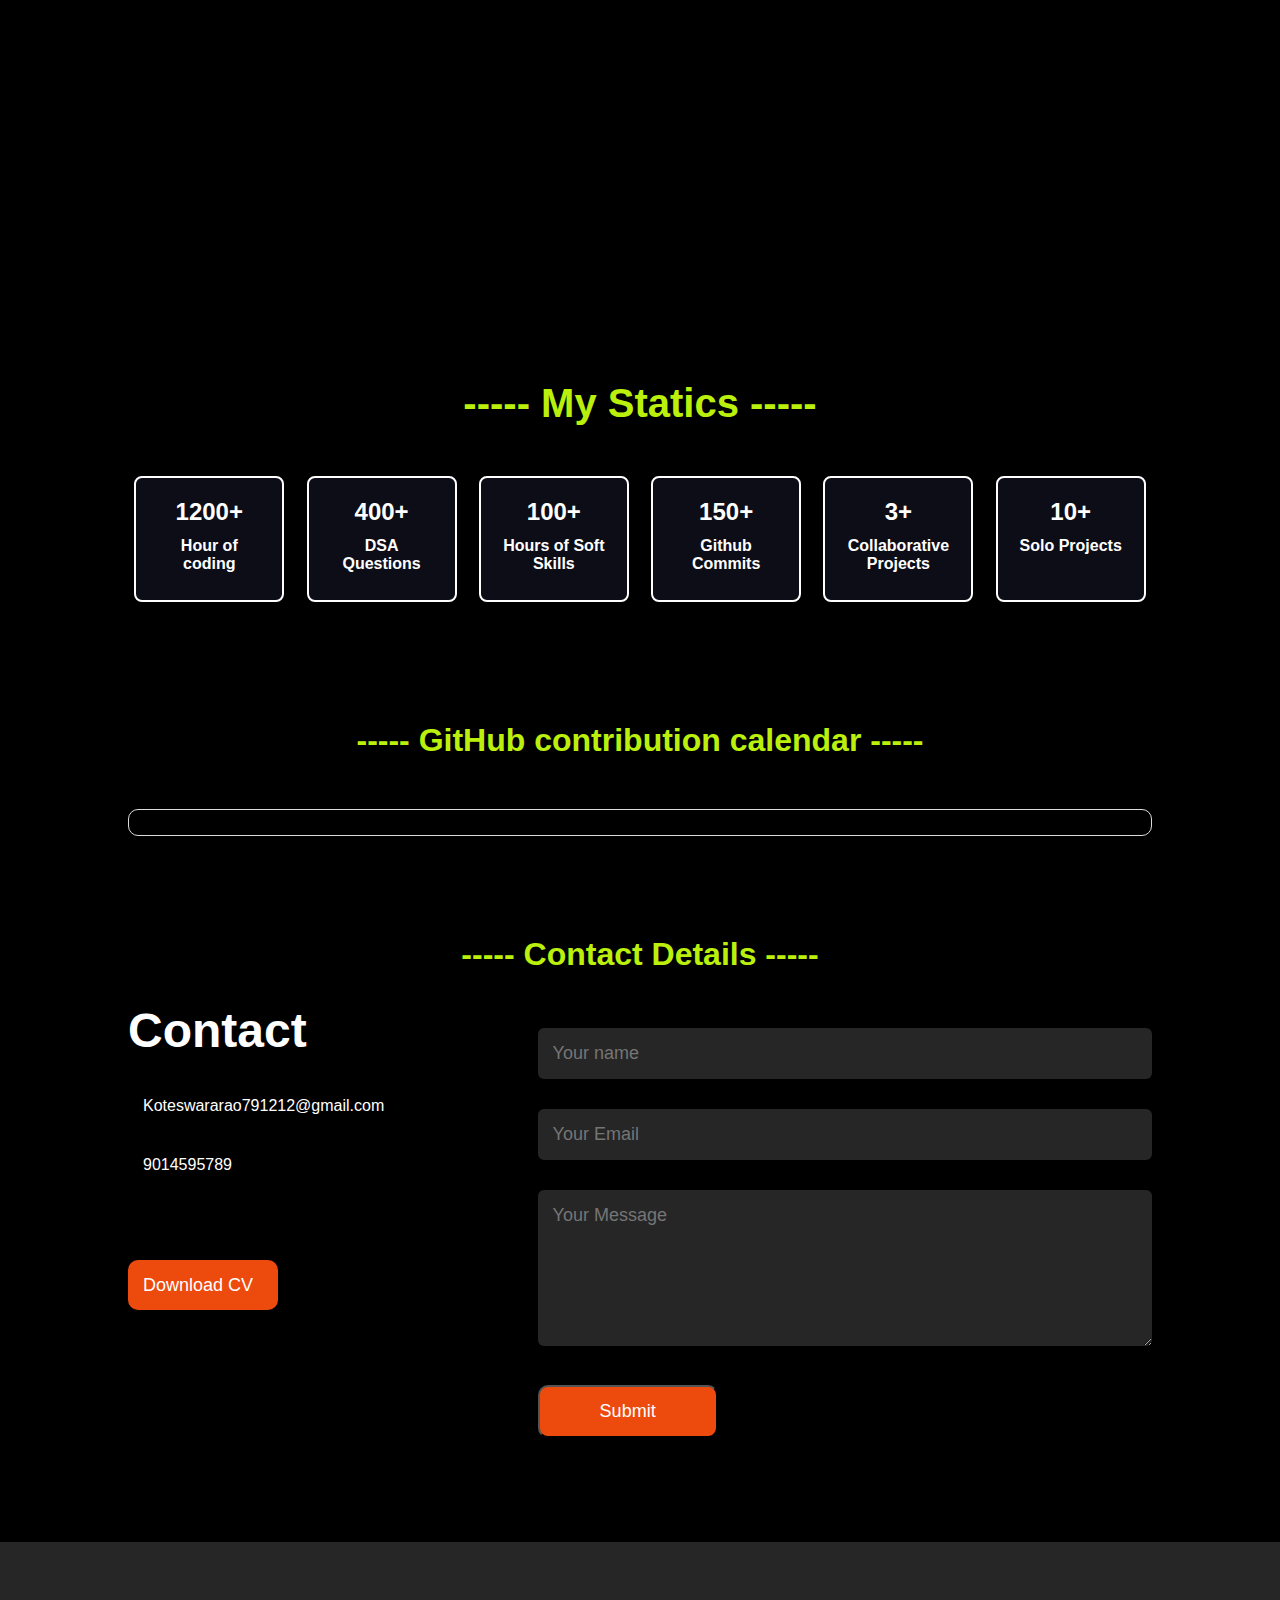
==== commit 53f36804: "updated" ====
--- a/index.html
+++ b/index.html
@@ -162,6 +162,35 @@
     <section class="project" id="project">
       <h2 class="title">----- My Project Work -----</h2>
       <div class="cont-box">
+
+        <div class="project-main">
+          <div class="inside-1">
+            <img src="./Imges/CabBooking-logo.png" alt="" id="pimg" />
+          </div>
+          <div class="inside-2">
+            <div><h2>ONLINE CAB BOOKING APPLICATION </h2></div>
+            <div class="pro-info">
+              <p>
+                Project help to create a REST API for a Online Cab Booking Application.
+              </p>
+              
+              <p class="tech-stach" style="background-color:#000;color:white ;padding:4px;">Tech Stack: JAVA | Spring Framework | Spring Boot | Spring Data JPA | Hibernate | MySQL</p>
+              
+              <p class="resp-proj">
+                My Responsibilities: Creating API for Customer Module and Login Module. 
+              </p>
+              <div class="anch">
+                <a href="https://drive.google.com/file/d/1hmbZqnAAEh5QozG4-CnATmA1Vw-bOrah/view?usp=share_link"
+                  >Live Now</a
+                >
+                <a href="https://github.com/Koti79k/Online-Cab-Booking-Application"
+                  >GitHub</a
+                >
+              </div>
+            </div>
+          </div>
+        </div>
+
         <div class="project-main">
           <div class="inside-1">
             <img src="./Imges/11.png" alt="" id="pimg" />
@@ -173,7 +202,7 @@
                 Orbitz.com help us to book hotels,flight,cars etc, and also help
                 to choose best vacation plan to us.
               </p>
-              <p class="tech-stach">Tech Stack: HTML | CSS | JS</p>
+              <p class="tech-stach" style="background-color:#000;color:white ;padding:4px;">Tech Stack: HTML | CSS | JS</p>
               <p class="resp-proj">
                 My Responsibilities: front-end and backend database. Creating a
                 Hotel page with all Booking functinalities
@@ -201,7 +230,7 @@
                 Fatsecret.com is one of the Weight Loss website which was reported to have the 
                 highest 30 day user retention rate of top Calorie Counter + Meal Planner for Weight Loss app.
               </p>
-              <p class="tech-stach">Tech Stack: HTML | CSS | JS | API </p>
+              <p class="tech-stach" style="background-color:#000;color:white ;padding:4px;">Tech Stack: HTML | CSS | JS | API </p>
               <p class="resp-proj">
                 My Responsibilities: front-end and backend database. Creating a
                 Landing Page With Search functinalities
@@ -227,14 +256,14 @@
                 GeekBuying is one of the E-commerce websites delivering a wide
                 range of consumer technology across the globe.
               </p>
-              <p class="tech-stach">Tech Stack: HTML | CSS | JS</p>
+              <p class="tech-stach" style="background-color:#000;color:white ;padding:4px;">Tech Stack: HTML | CSS | JS</p>
               <p class="resp-proj">
                 My Responsibilities: Creating Home Page, Navbar and Payment
                 Section.
               </p>
 
               <div class="anch">
-                <a href="https://lucky-crostata-7684aa.netlify.app/"
+                <a href="https://super-empanada-c3011d.netlify.app/"
                   >Live Now</a
                 >
                 <a href="https://github.com/Koti79k/GeekBuying-U2">GitHub</a>
@@ -252,7 +281,7 @@
                 Enjoy the videos and music you love, upload original content,
                 and share it all with friends, family, and the world on YouTube.
               </p>
-              <p class="tech-stach">Tech Stack: HTML | CSS | JS | RestApi</p>
+              <p class="tech-stach" style="background-color:#000;color:white ;padding:4px;">Tech Stack: HTML | CSS | JS | RestApi</p>
               <p class="resp-proj">
                 My Responsibilities: Real Youtube App. Search any video and play
                 it. UI is almost same like Real Youtube.
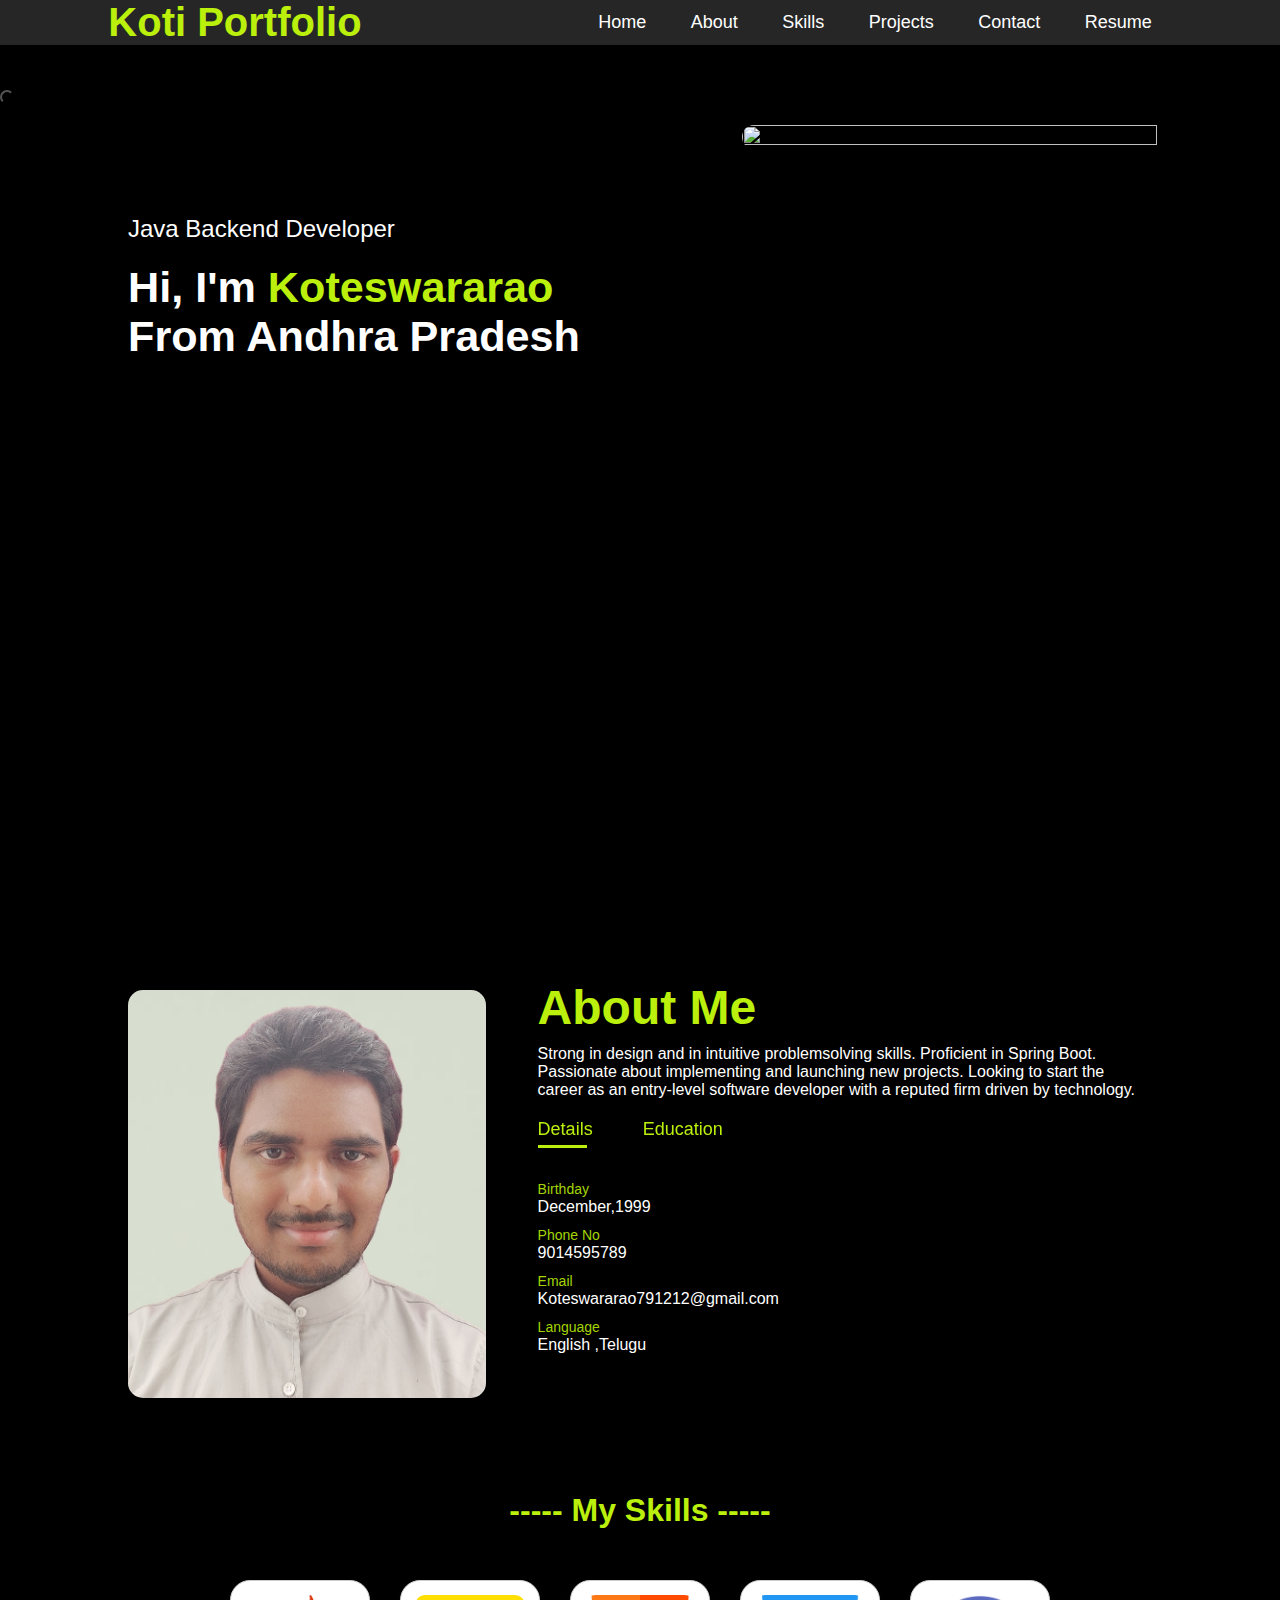
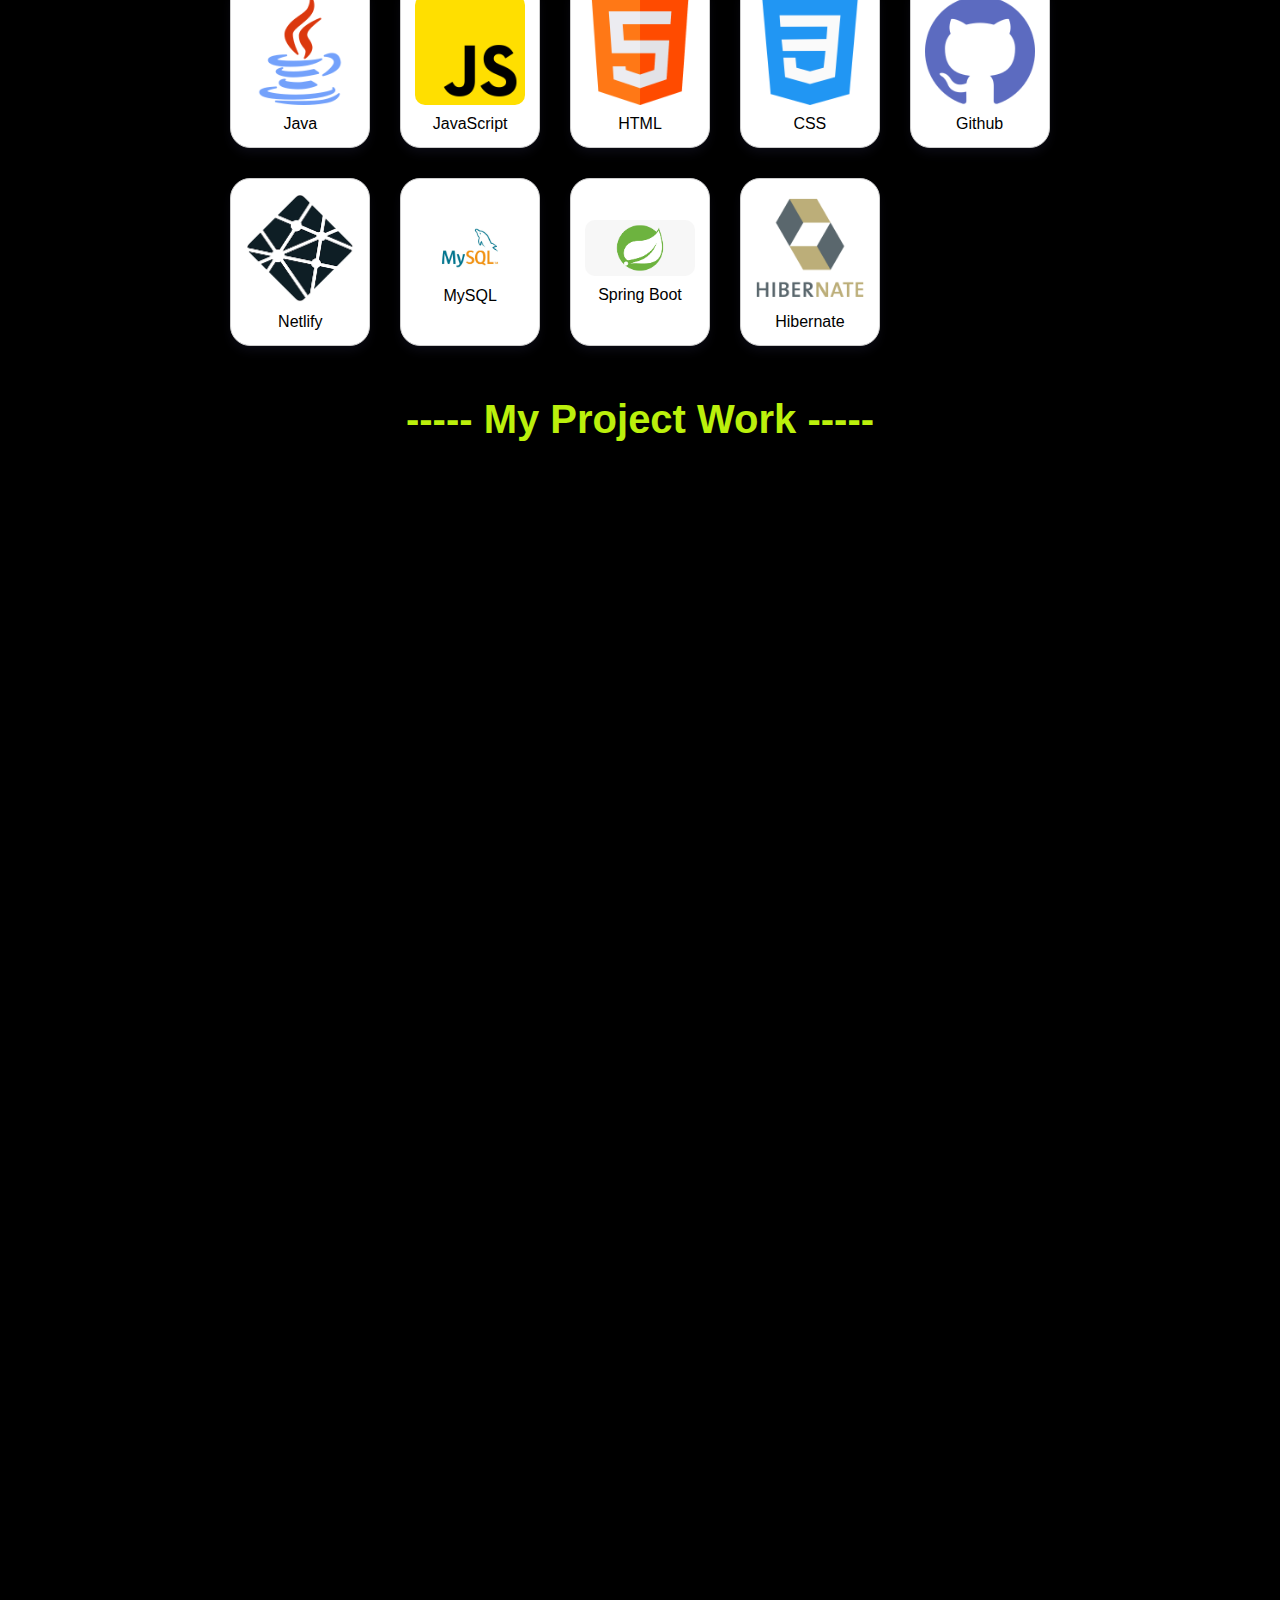
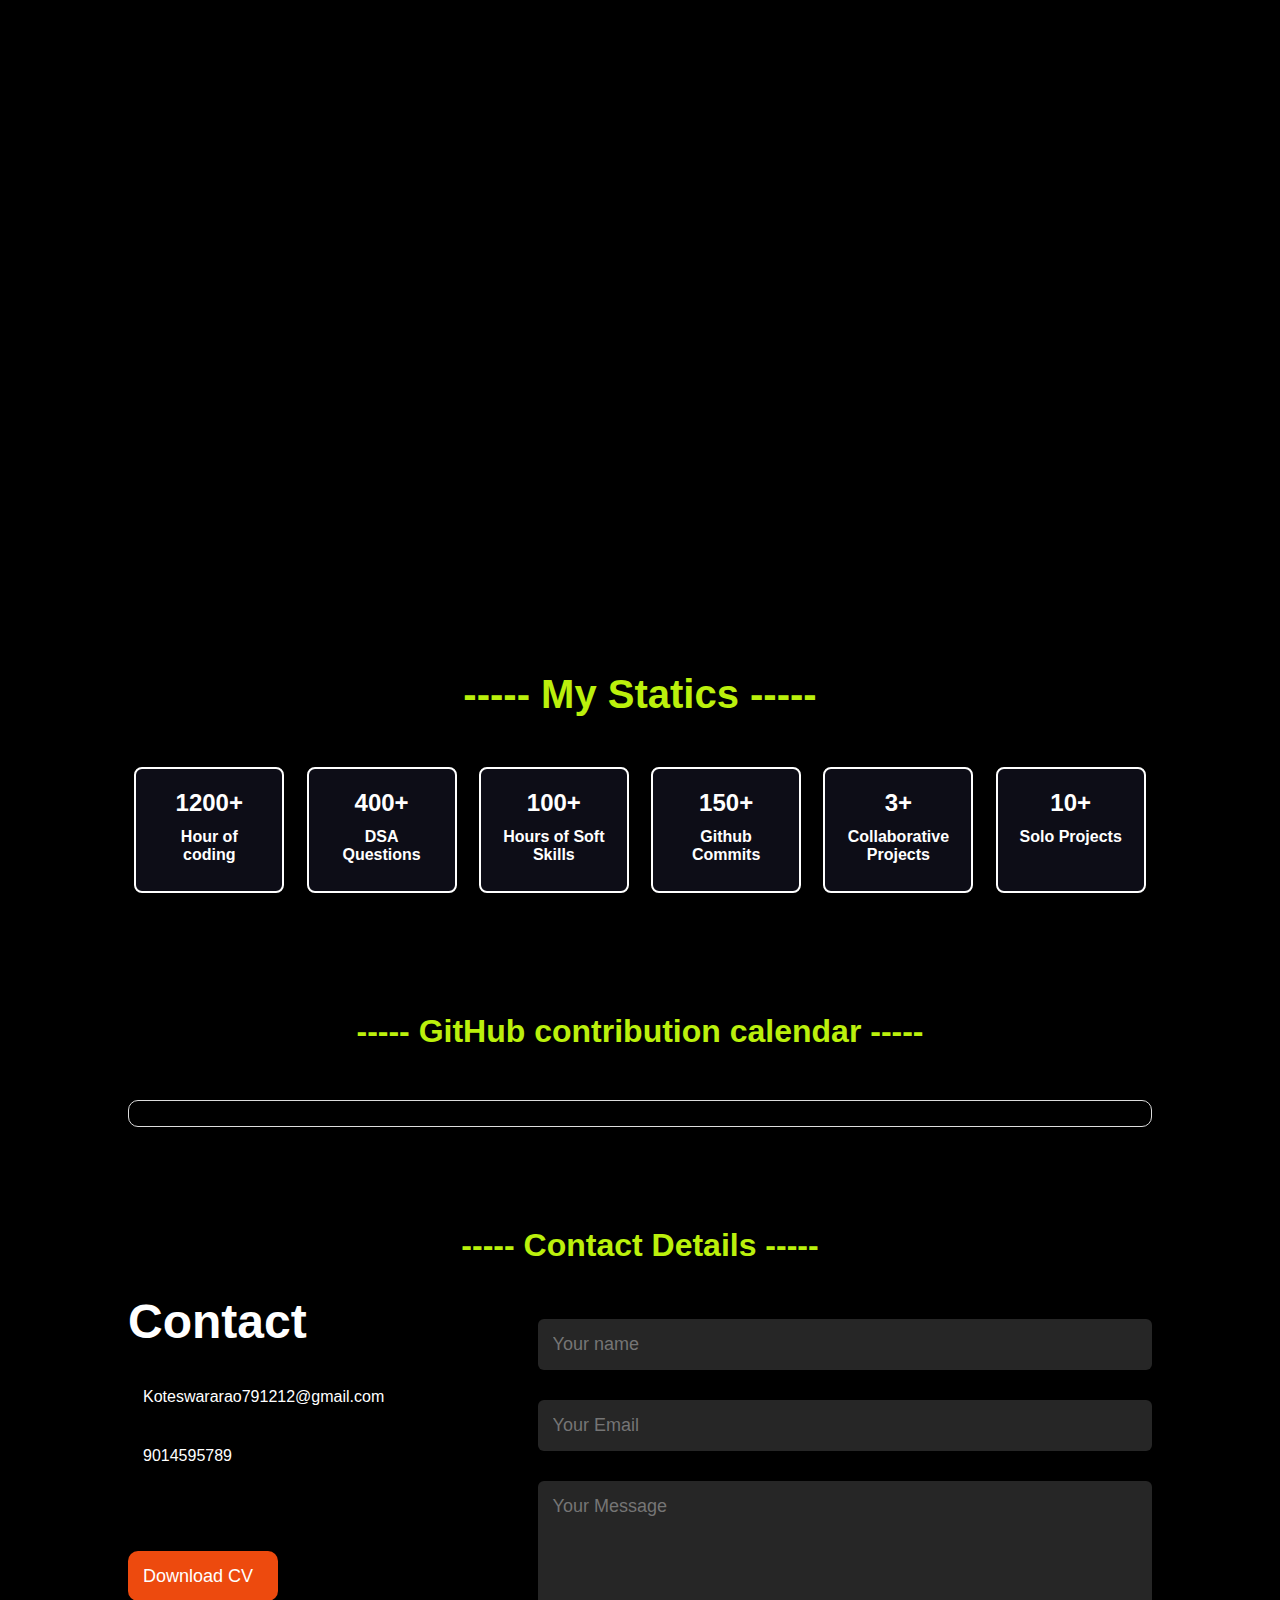
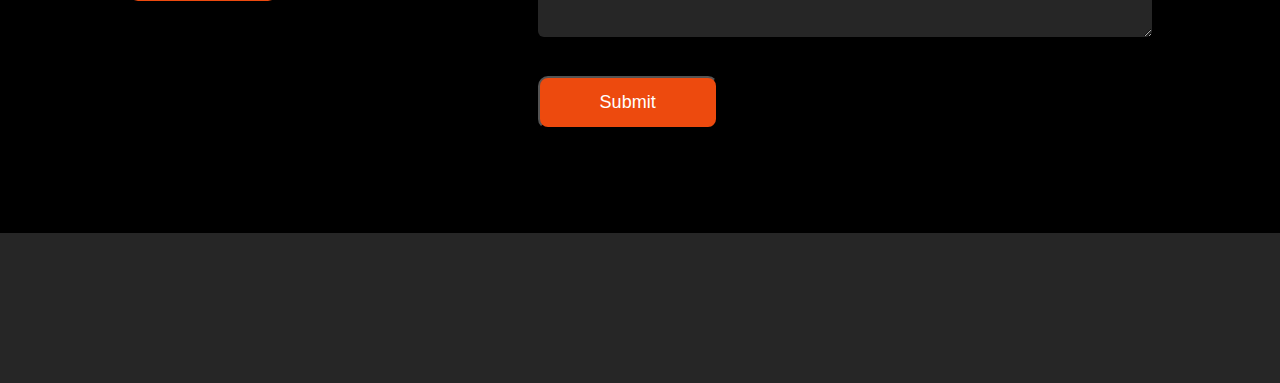
==== commit df9cb3cb: "updated" ====
--- a/index.html
+++ b/index.html
@@ -40,7 +40,7 @@
           <li><a href="#project">Projects</a></li>
           <li><a href="#contact1">Contact</a></li>
           <li>
-            <a class="raj" href="./Imges/Koteswararao_Pathakoti_Resume.pdf" download
+            <a class="raj" href="./Imges/KOTESWARARAO PATHAKOTI.pdf" download
               >Resume</a
             >
           </li>
@@ -180,11 +180,39 @@
                 My Responsibilities: Creating API for Customer Module and Login Module. 
               </p>
               <div class="anch">
-                <a href="https://drive.google.com/file/d/1hmbZqnAAEh5QozG4-CnATmA1Vw-bOrah/view?usp=share_link"
-                  >Live Now</a
-                >
-                <a href="https://github.com/Koti79k/Online-Cab-Booking-Application"
-                  >GitHub</a
+                <a 
+                  class="pr5">Live Now</a
+                >
+                <a 
+                  class="pr6">GitHub</a
+                >
+              </div>
+            </div>
+          </div>
+        </div>
+
+          <div class="project-main">
+          <div class="inside-1">
+            <img src="./Imges/Emp.png" alt="" id="pimg" />
+          </div>
+          <div class="inside-2">
+            <div><h2>Employee Management System </h2></div>
+            <div class="pro-info">
+              <p>
+                Project help to create a REST API for an Employee Management System.
+              </p>
+              
+              <p class="tech-stach" style="background-color:#000;color:white ;padding:4px;">Tech Stack: JAVA | Spring Framework | Spring Boot | Spring Data JPA | Hibernate | Thymeleaf | MySQL</p>
+              
+              <p class="resp-proj">
+                My Responsibilities: Creating front-end and backend project with Basic Crud Operations. 
+              </p>
+              <div class="anch">
+                <a 
+                  class="pr30">Live Now</a
+                >
+                <a 
+                  class="pr31">GitHub</a
                 >
               </div>
             </div>
@@ -208,10 +236,10 @@
                 Hotel page with all Booking functinalities
               </p>
               <div class="anch">
-                <a href="https://reliable-llama-c038f5.netlify.app/"
+                <a  class="pr7"
                   >Live Now</a
                 >
-                <a href="https://github.com/thecodervaibhav/Orbitz.com-clone"
+                <a class="pr8"
                   >GitHub</a
                 >
               </div>
@@ -236,10 +264,10 @@
                 Landing Page With Search functinalities
               </p>
               <div class="anch">
-                <a href="https://comfy-semolina-1501da.netlify.app/"
+                <a  class="pr9"
                   >Live Now</a
                 >
-                <a href="https://github.com/Koti79k/fatsecret"
+                <a  class="pr10"
                   >GitHub</a
                 >
               </div>
@@ -263,10 +291,10 @@
               </p>
 
               <div class="anch">
-                <a href="https://super-empanada-c3011d.netlify.app/"
+                <a  class="pr11"
                   >Live Now</a
                 >
-                <a href="https://github.com/Koti79k/GeekBuying-U2">GitHub</a>
+                <a  class="pr12" >GitHub</a>
               </div>
             </div>
           </div>
@@ -288,11 +316,11 @@
               </p>
 
               <div class="anch">
-                <a href="https://stellar-marzipan-2c148d.netlify.app/"
+                <a class="pr13"
                   >Live Now</a
                 >
                 <a
-                  href="https://github.com/masai-course/Kine_fw18_0279/tree/master/unit-3%3DJS201/sprint-3%3DYoutube%20App/day-1%3DYoutube/assignments/Youtube-2"
+                  class="pr14"
                   >GitHub</a
                 >
               </div>
@@ -371,22 +399,22 @@
               </p>
               <p><i class="fa-solid fa-square-phone"></i>9014595789</p>
               <div class="social-icons">
-                <a href="https://www.facebook.com/koti.nic/"
+                <a class="pr20"
                   ><i class="fa-brands fa-facebook"></i
                 ></a>
-                <a href="https://www.instagram.com/koti_nic/"
+                <a class="pr21"
                   ><i class="fa-brands fa-instagram"></i
                 ></a>
-                <a href="https://github.com/Koti79k"
+                <a class="pr22"
                   ><i class="fa-brands fa-github"></i
                 ></a>
                 <a
-                  href="https://www.linkedin.com/in/koteswararao-pathakoti-b8a377230/"
+                  class="pr23"
                   ><i class="fa-brands fa-linkedin"></i
                 ></a>
               </div>
               <a
-                href="./Imges/Koteswararao_Pathakoti_Resume.pdf"
+                href="./Imges/KOTESWARARAO PATHAKOTI.pdf"
                 download
                 id="pdf"
                 class="btn btn2"
@@ -425,17 +453,17 @@
         <!-- ====================== #region copyright section ========================== -->
         <div class="copyright">
           <div class="social-icons" id="icons">
-            <a href="https://www.facebook.com/koti.nic/"
+            <a class="pr24"
               ><i class="fa-brands fa-facebook"></i
             ></a>
-            <a href="https://www.instagram.com/koti_nic/"
+            <a class="pr25"
               ><i class="fa-brands fa-instagram"></i
             ></a>
-            <a href="https://github.com/Koti79k"
+            <a class="pr26"
               ><i class="fa-brands fa-github"></i
             ></a>
             <a
-              href="https://www.linkedin.com/in/koteswararao-pathakoti-b8a377230/"
+              class="pr27"
               ><i class="fa-brands fa-linkedin"></i
             ></a>
           </div>
@@ -484,10 +512,16 @@
   document.documentElement.style.setProperty('--scroll-padding',navHeight+10+"px");
 
 function contshow4(){
-    window.open(href="./Imges/Koteswararao_Pathakoti_Resume.pdf");
+    window.open(href="./Imges/KOTESWARARAO PATHAKOTI.pdf");
     
   }
 
   let my_cont_4=document.querySelector(".raj").addEventListener("click",contshow4)
 </script>
+
+<!-- ============================================================-->
+ <script src="./i2.js"></script>
+
+
+
  --- a/styles.css
+++ b/styles.css
@@ -488,6 +488,7 @@
   color: rgb(237, 74, 14);
   display: inline-block;
   transition: transform 0.5s;
+  cursor: pointer;
 }
 .social-icons a:hover {
   color: rgb(156, 190, 43);
@@ -558,6 +559,9 @@
   font-size: 40px;
 }
 
+#icons a{
+  cursor: pointer;
+}
 /*---------------Small Screens -----------------*/
 nav .fa-solid {
   display: none;
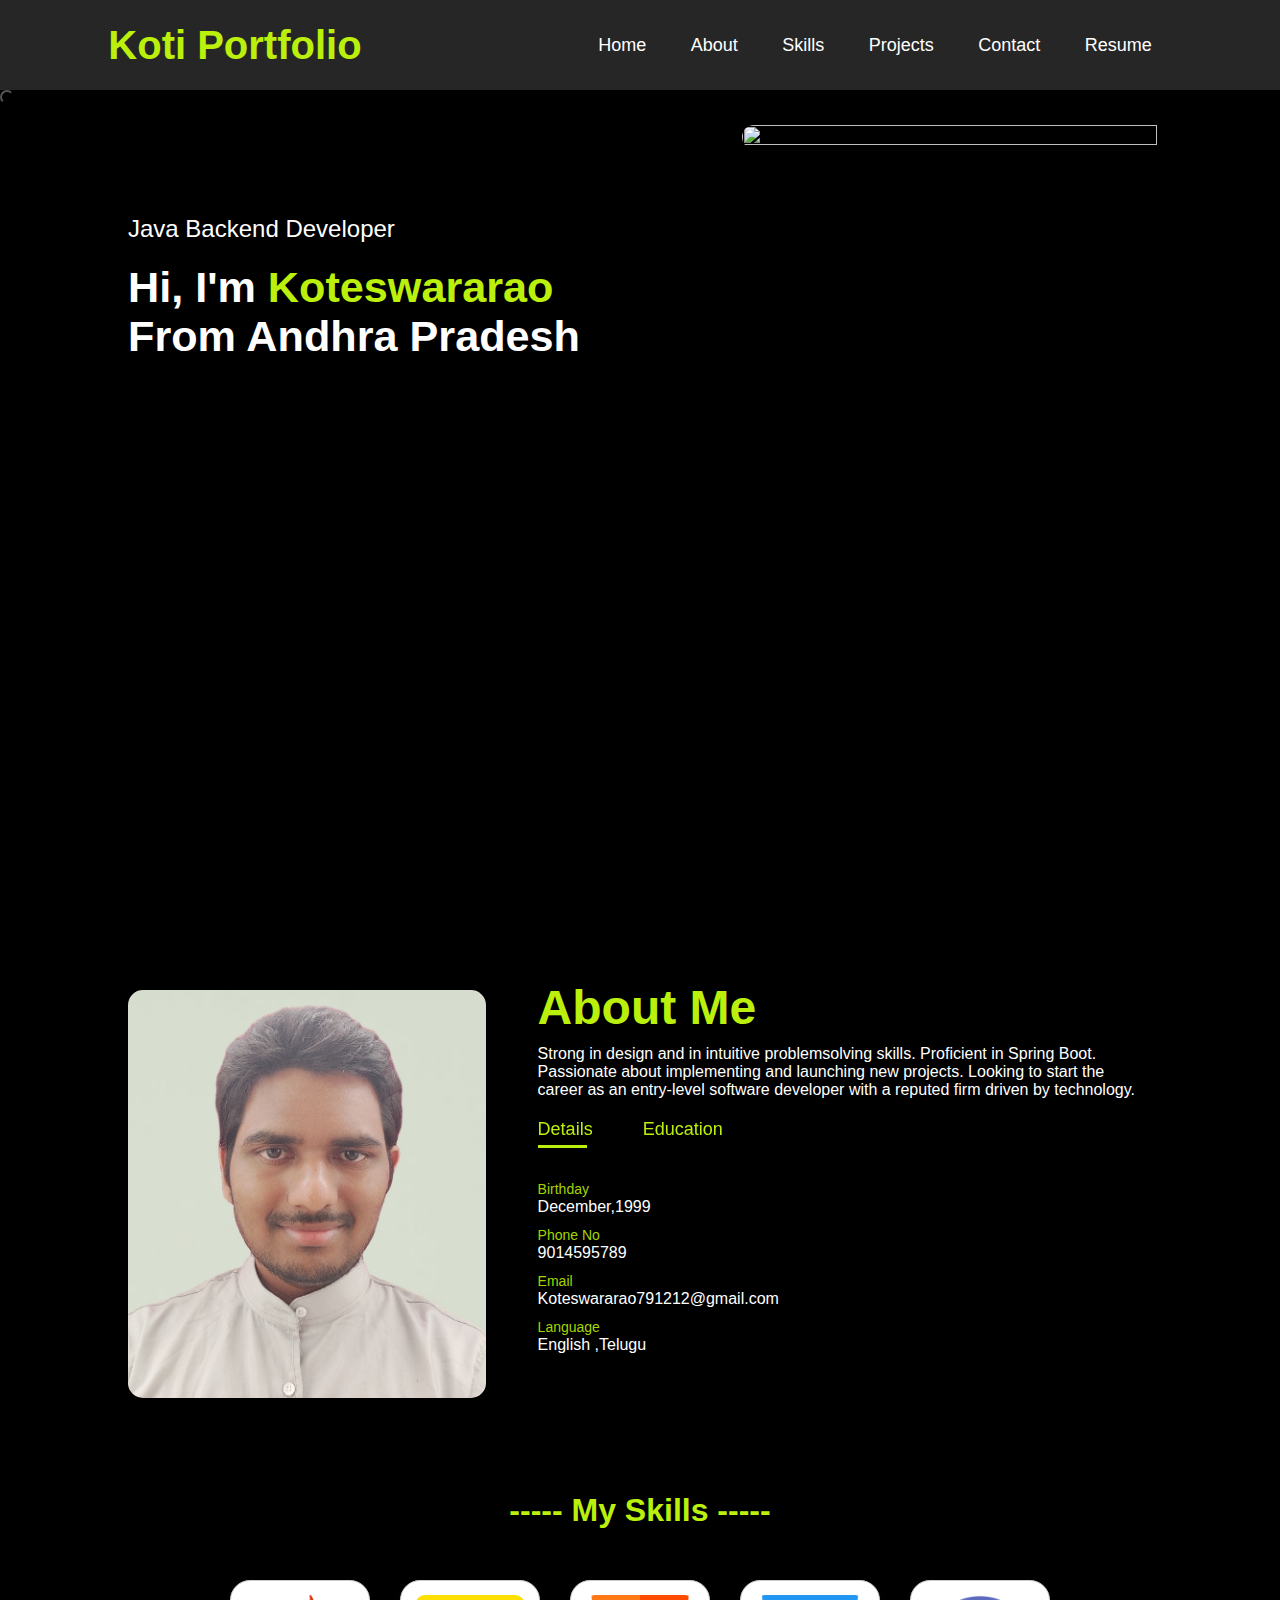
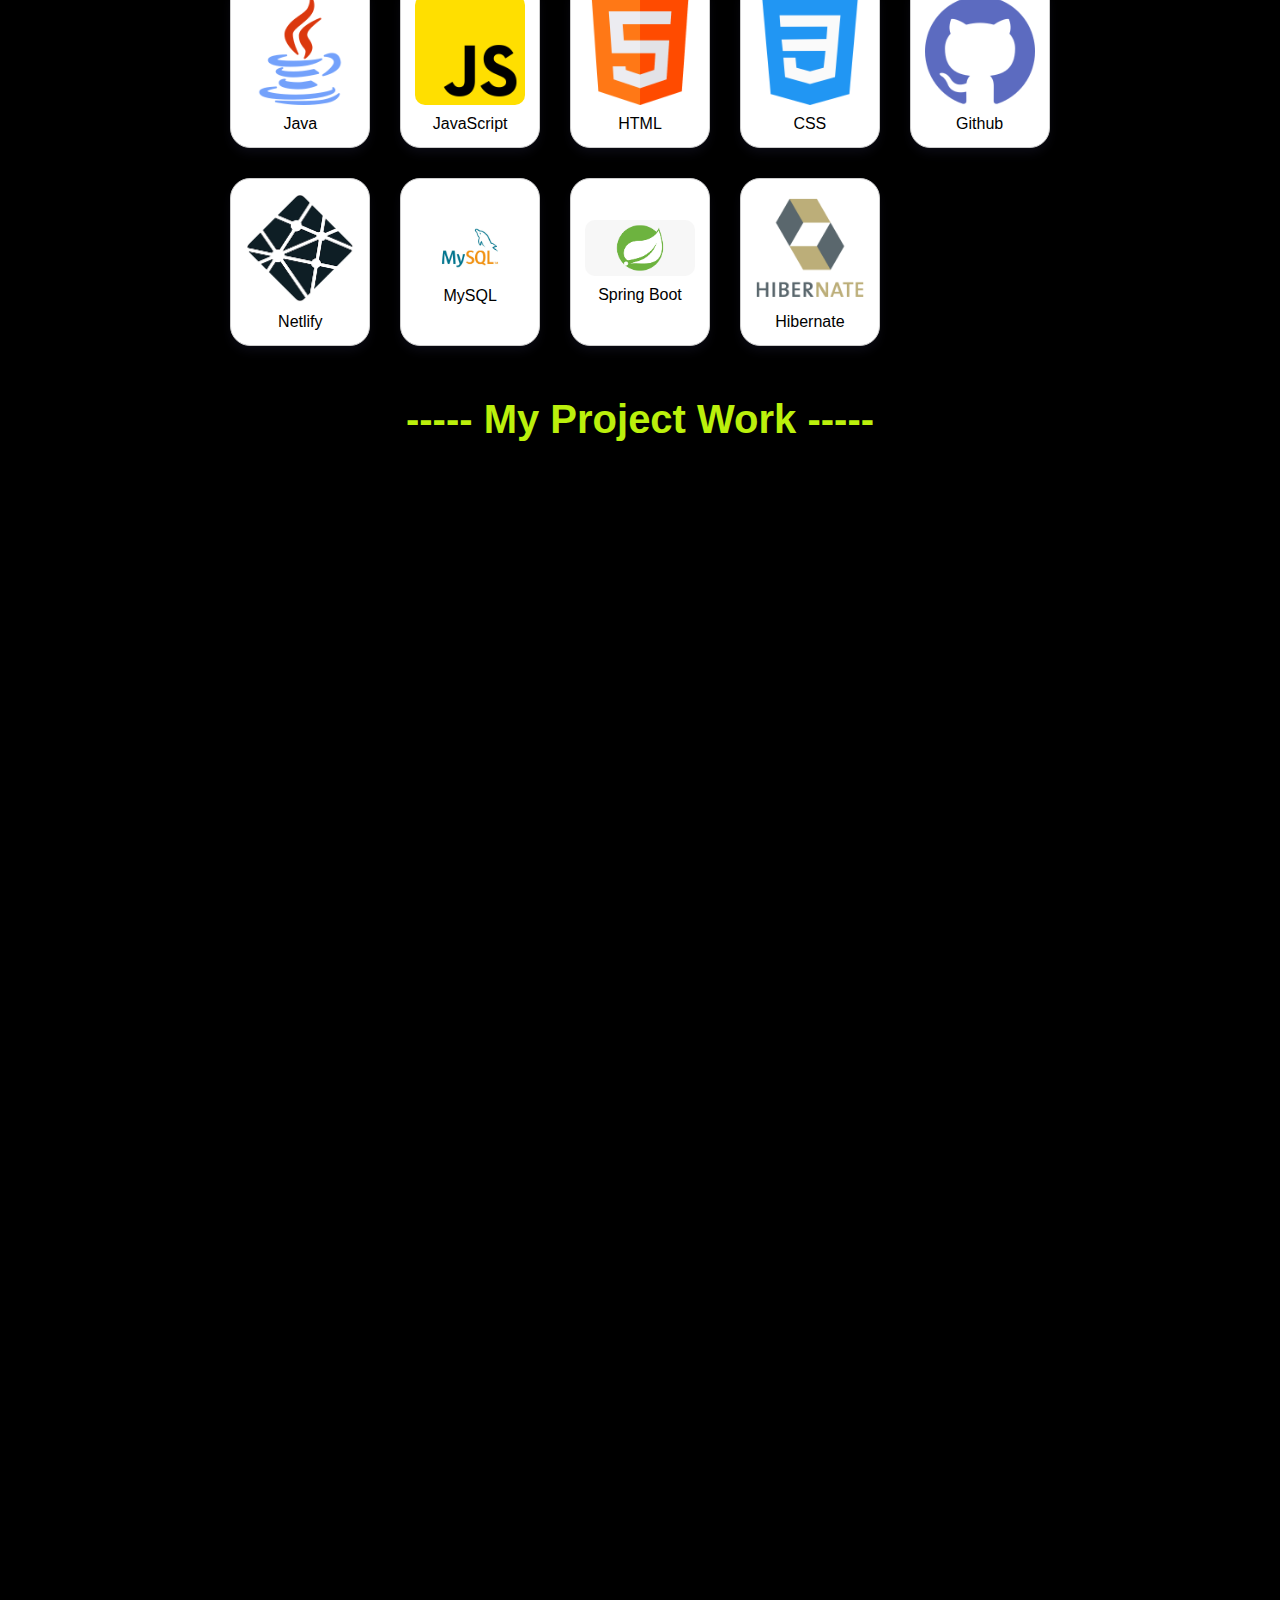
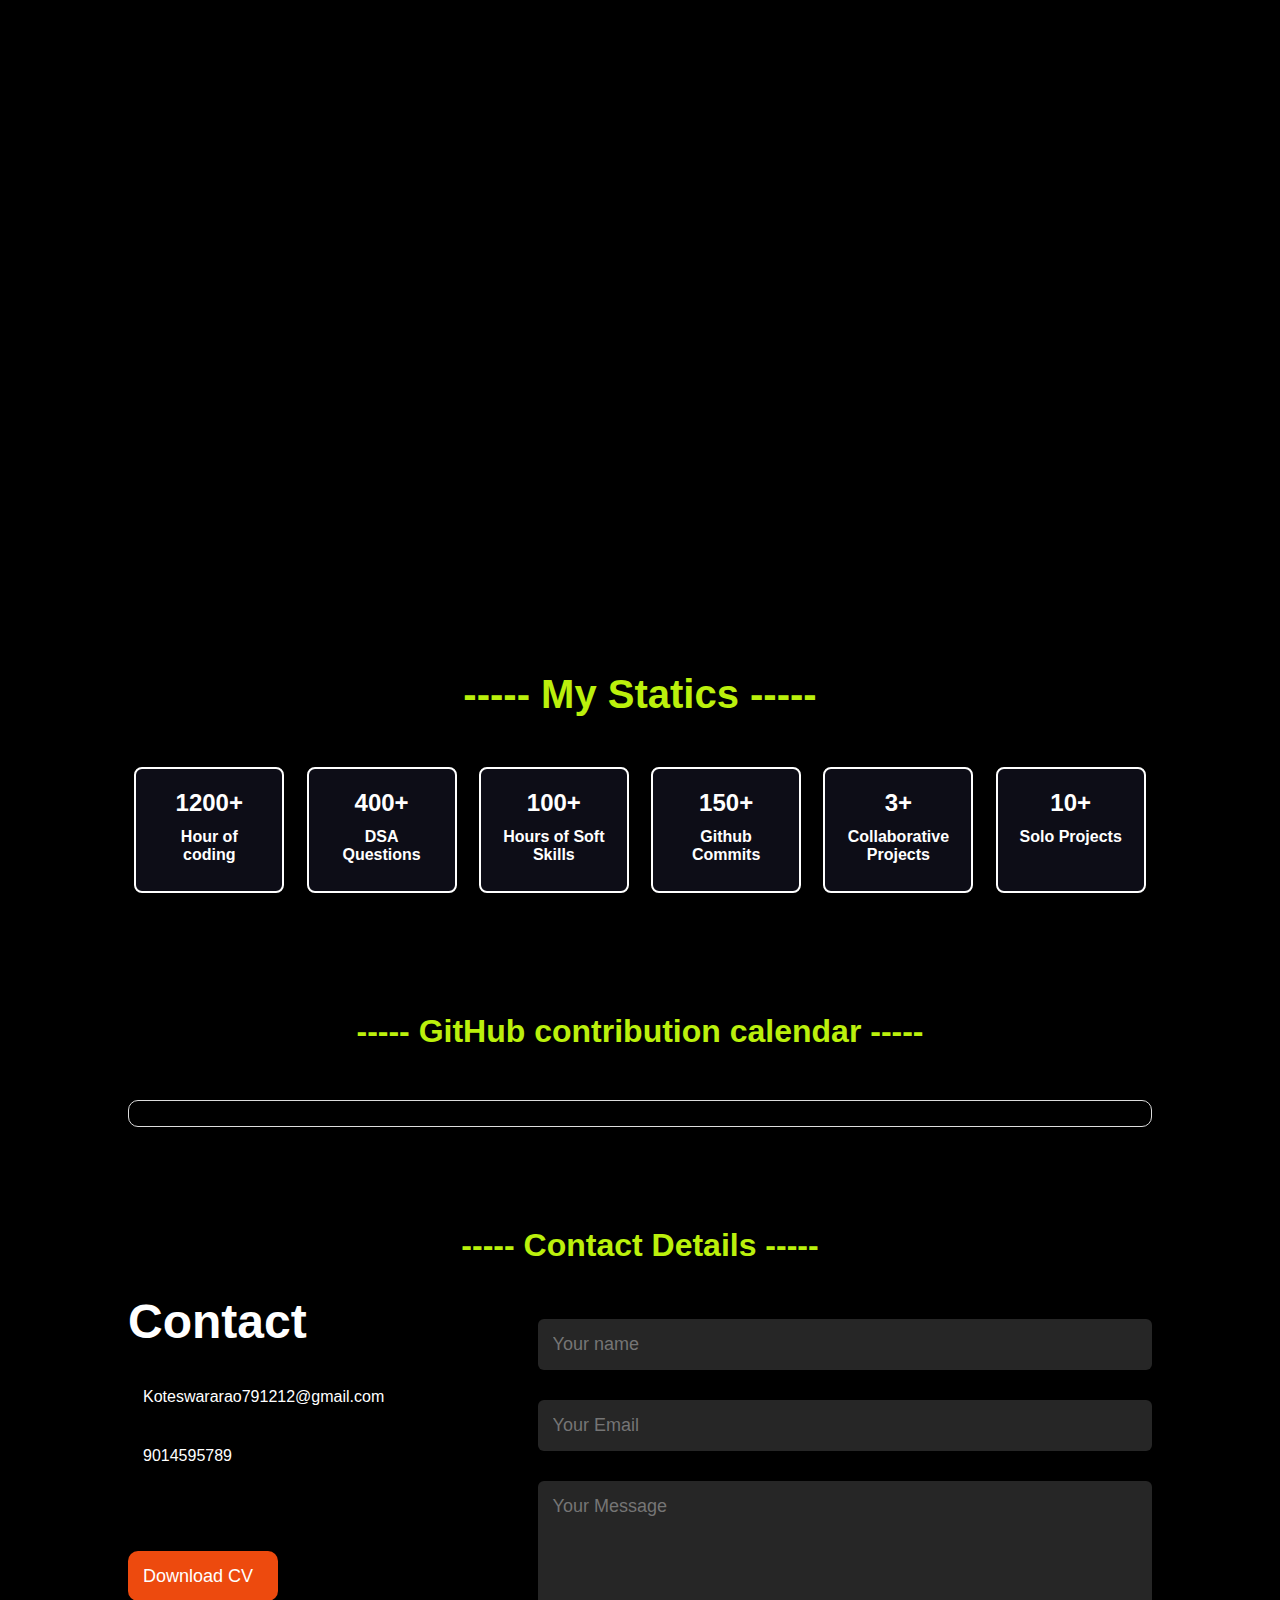
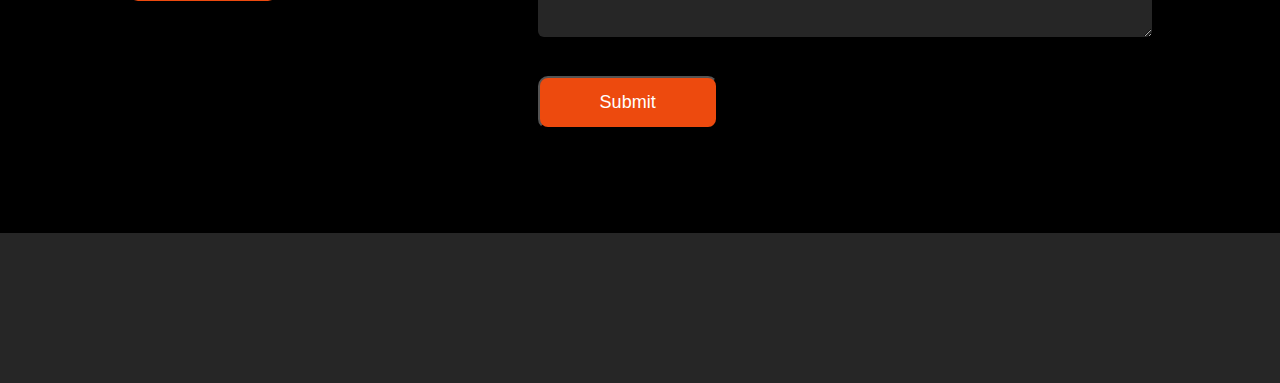
==== commit bec7149c: "updated" ====
--- a/index.html
+++ b/index.html
@@ -29,7 +29,7 @@
   <!-- #region ========================   Header section Starts   ================== -->
   <body>
     <div id="header">
-      <nav id="nav">
+      <nav id="nav" style="height: 10%;">
         <h1 id="koti" style="color: rgb(187, 240, 12); font-size: 250%">
           Koti Portfolio
         </h1>
